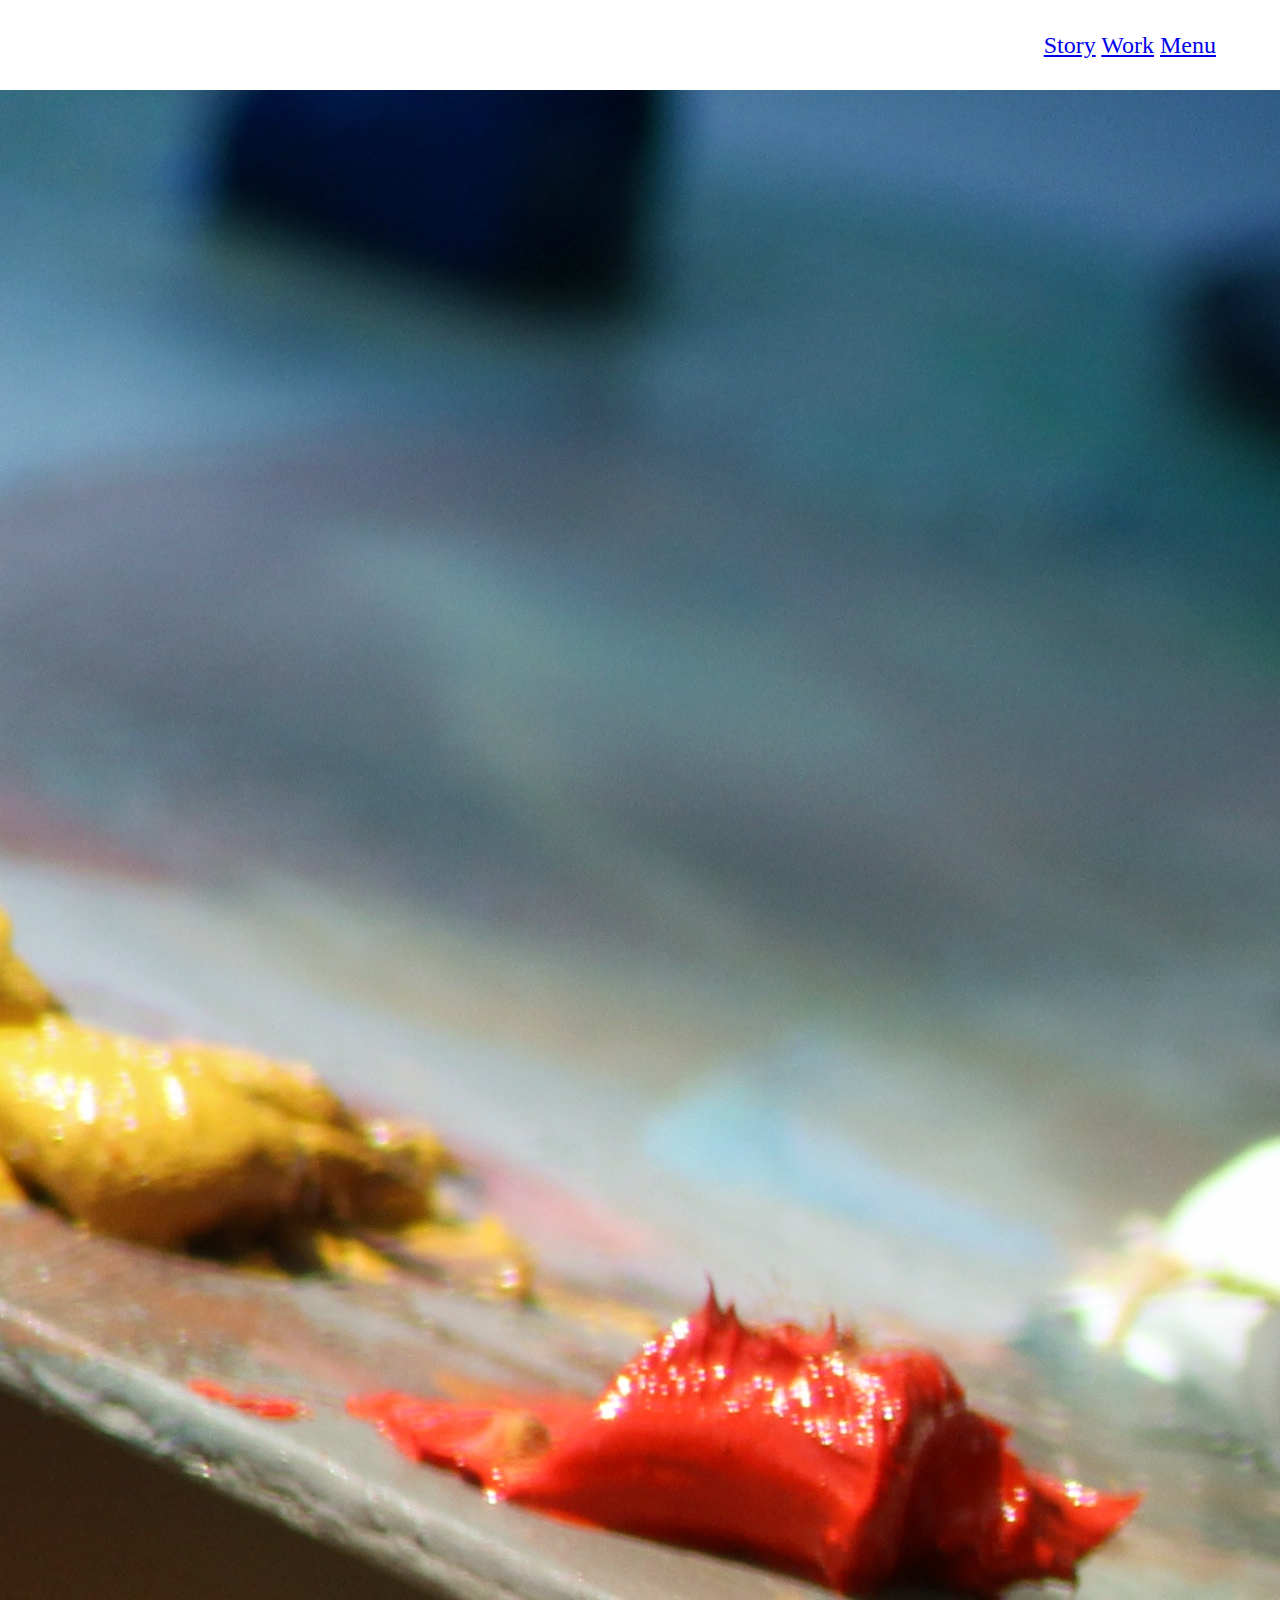
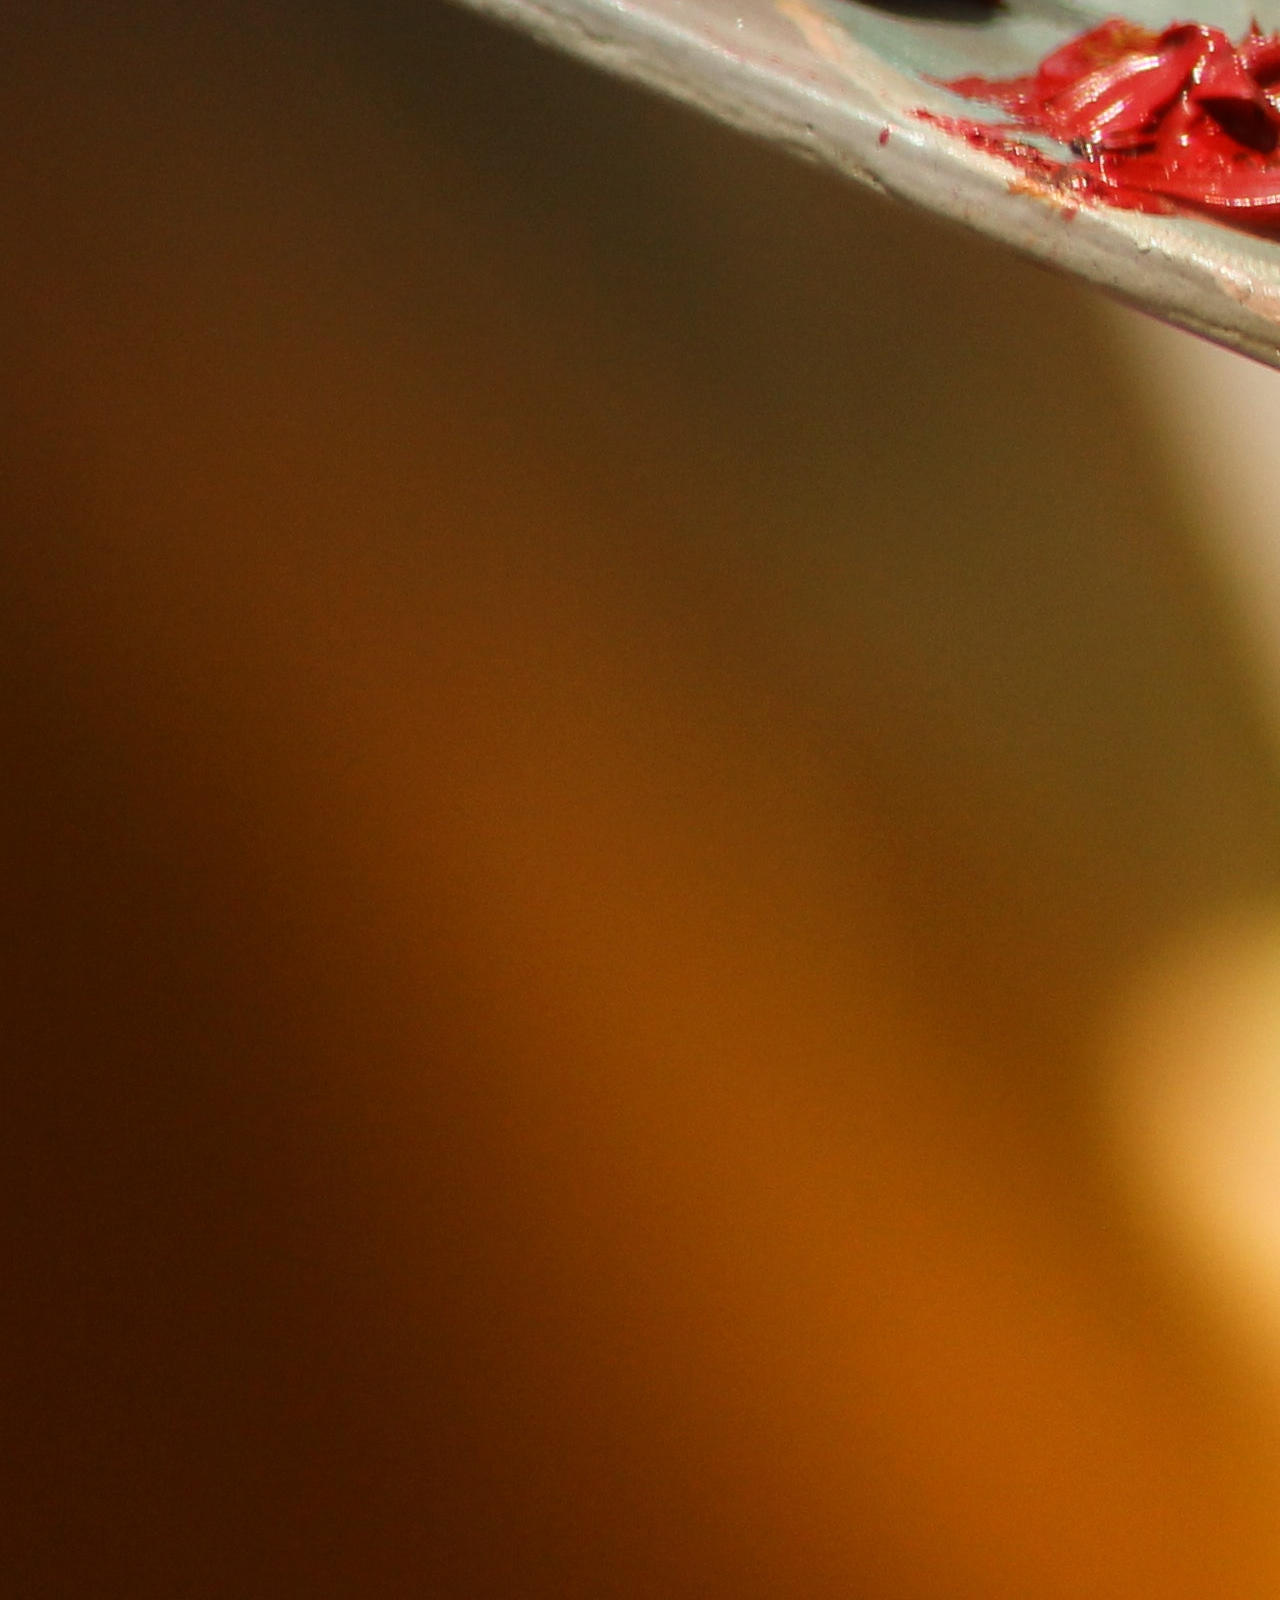
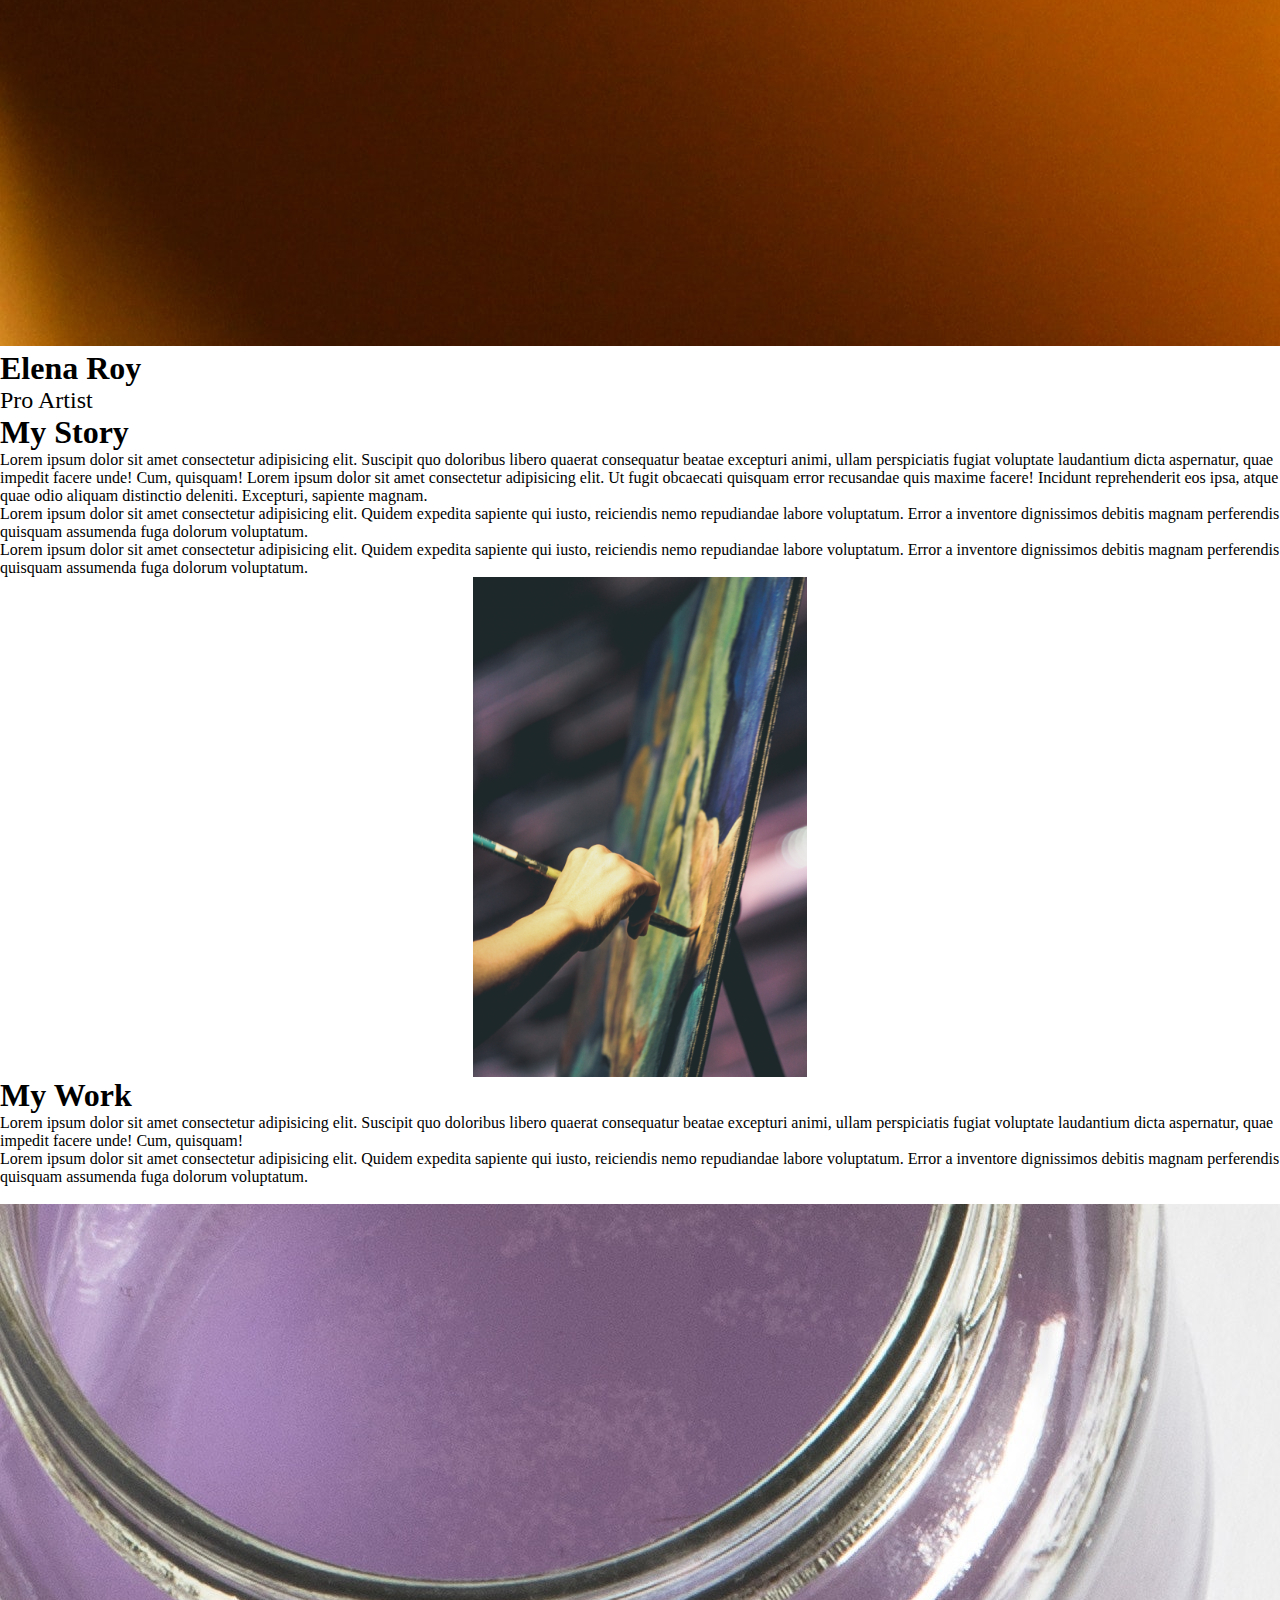
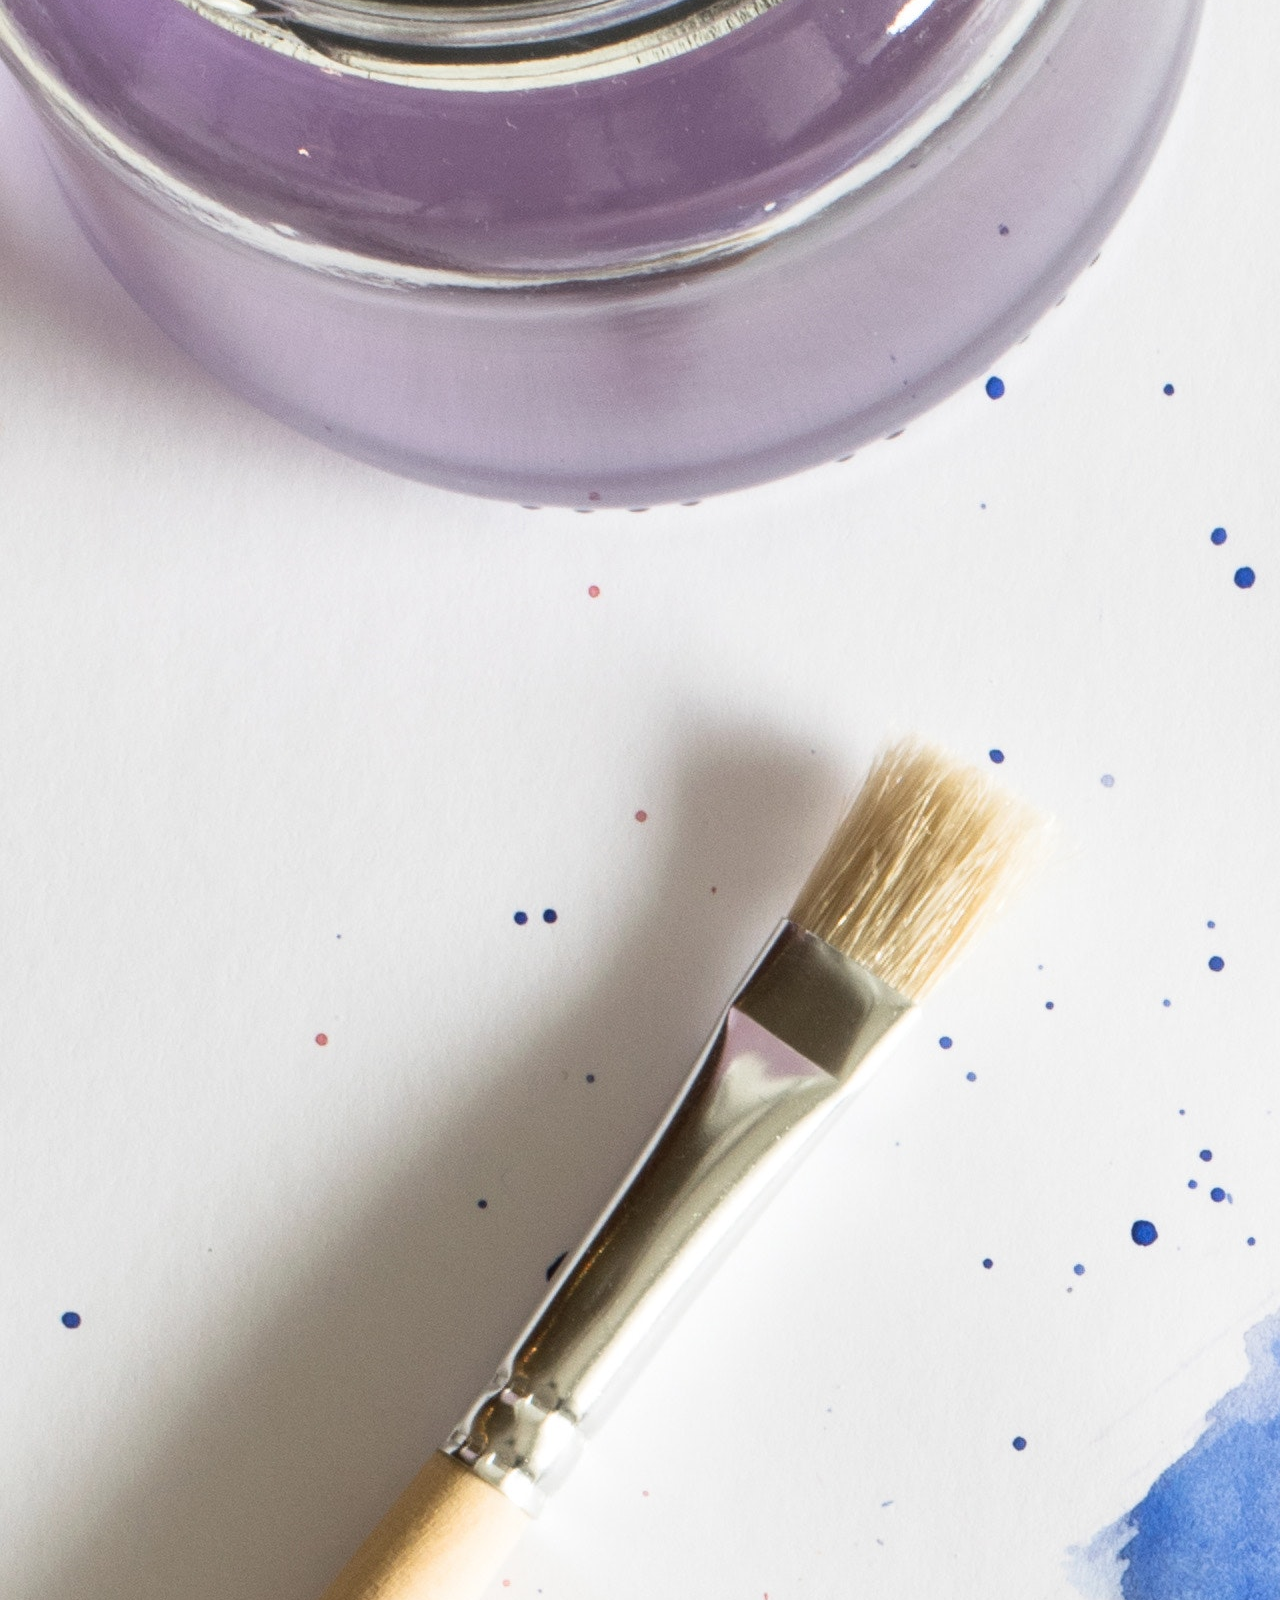
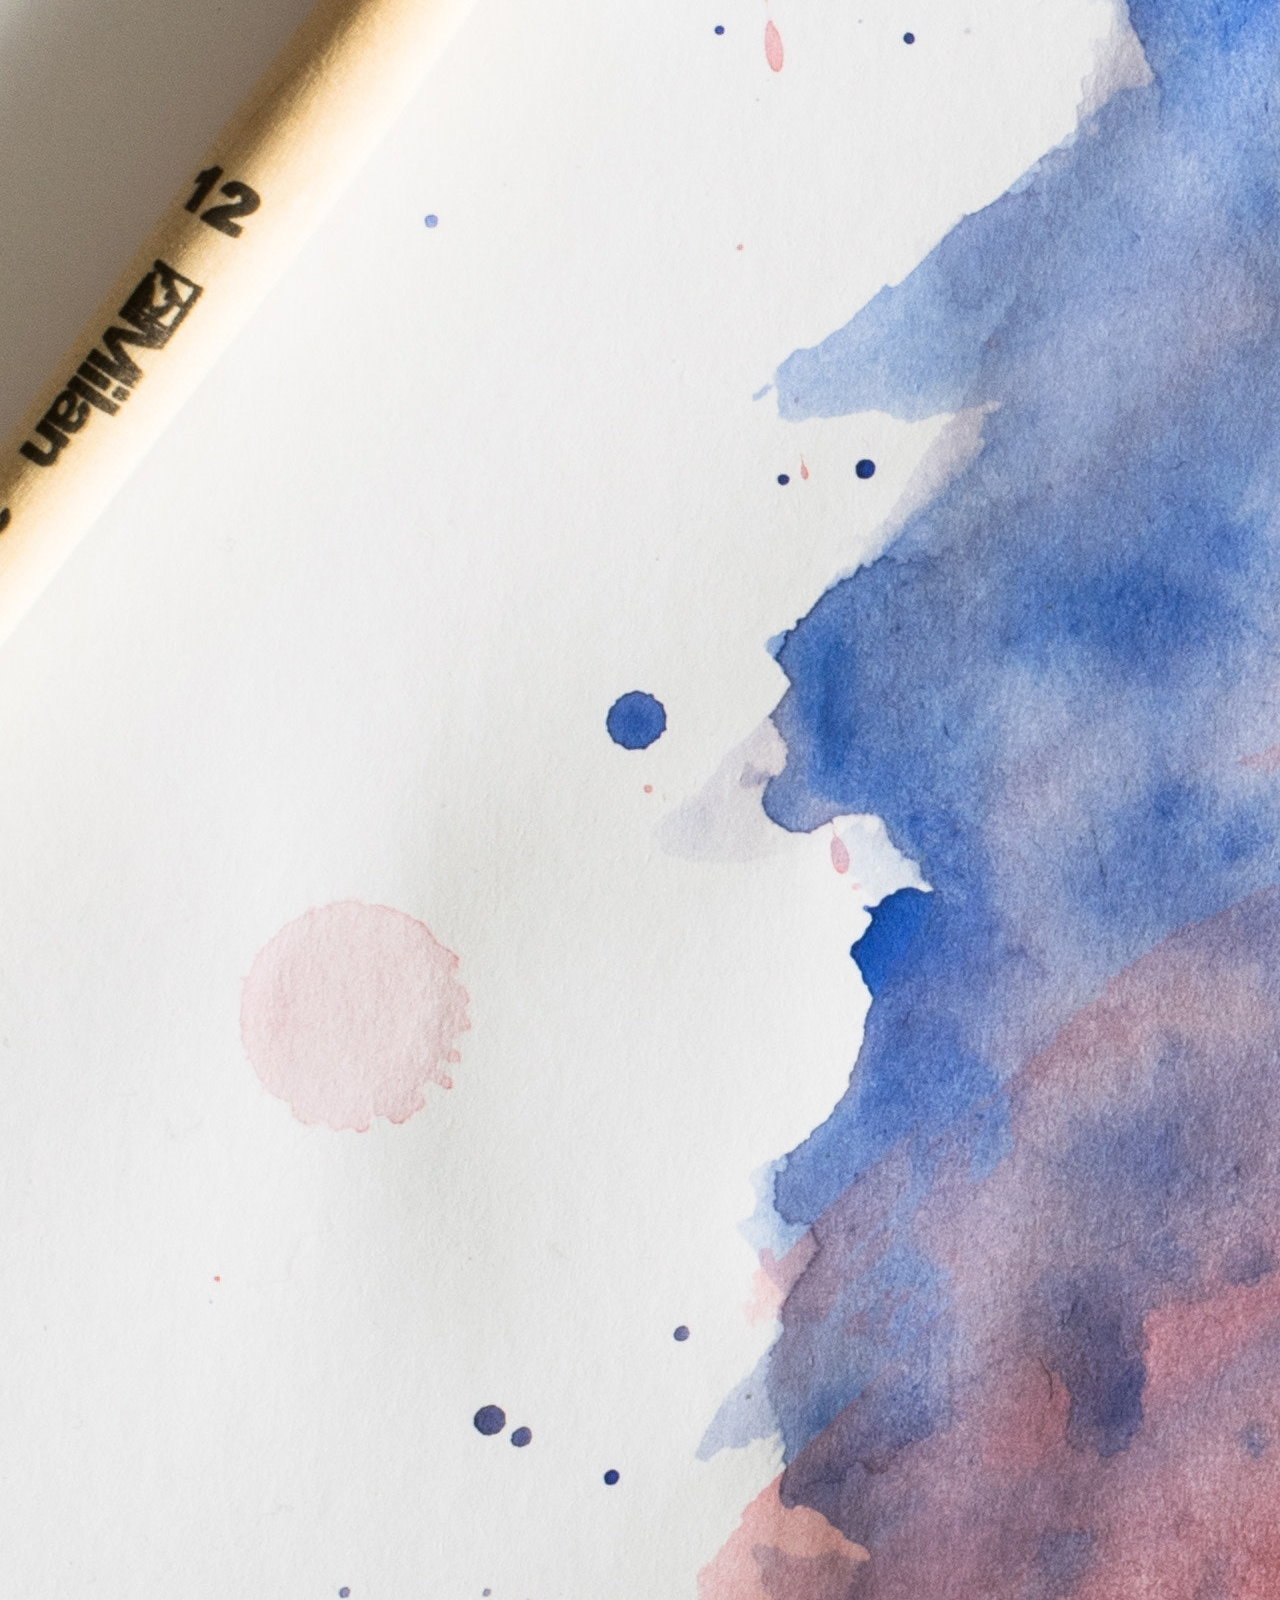
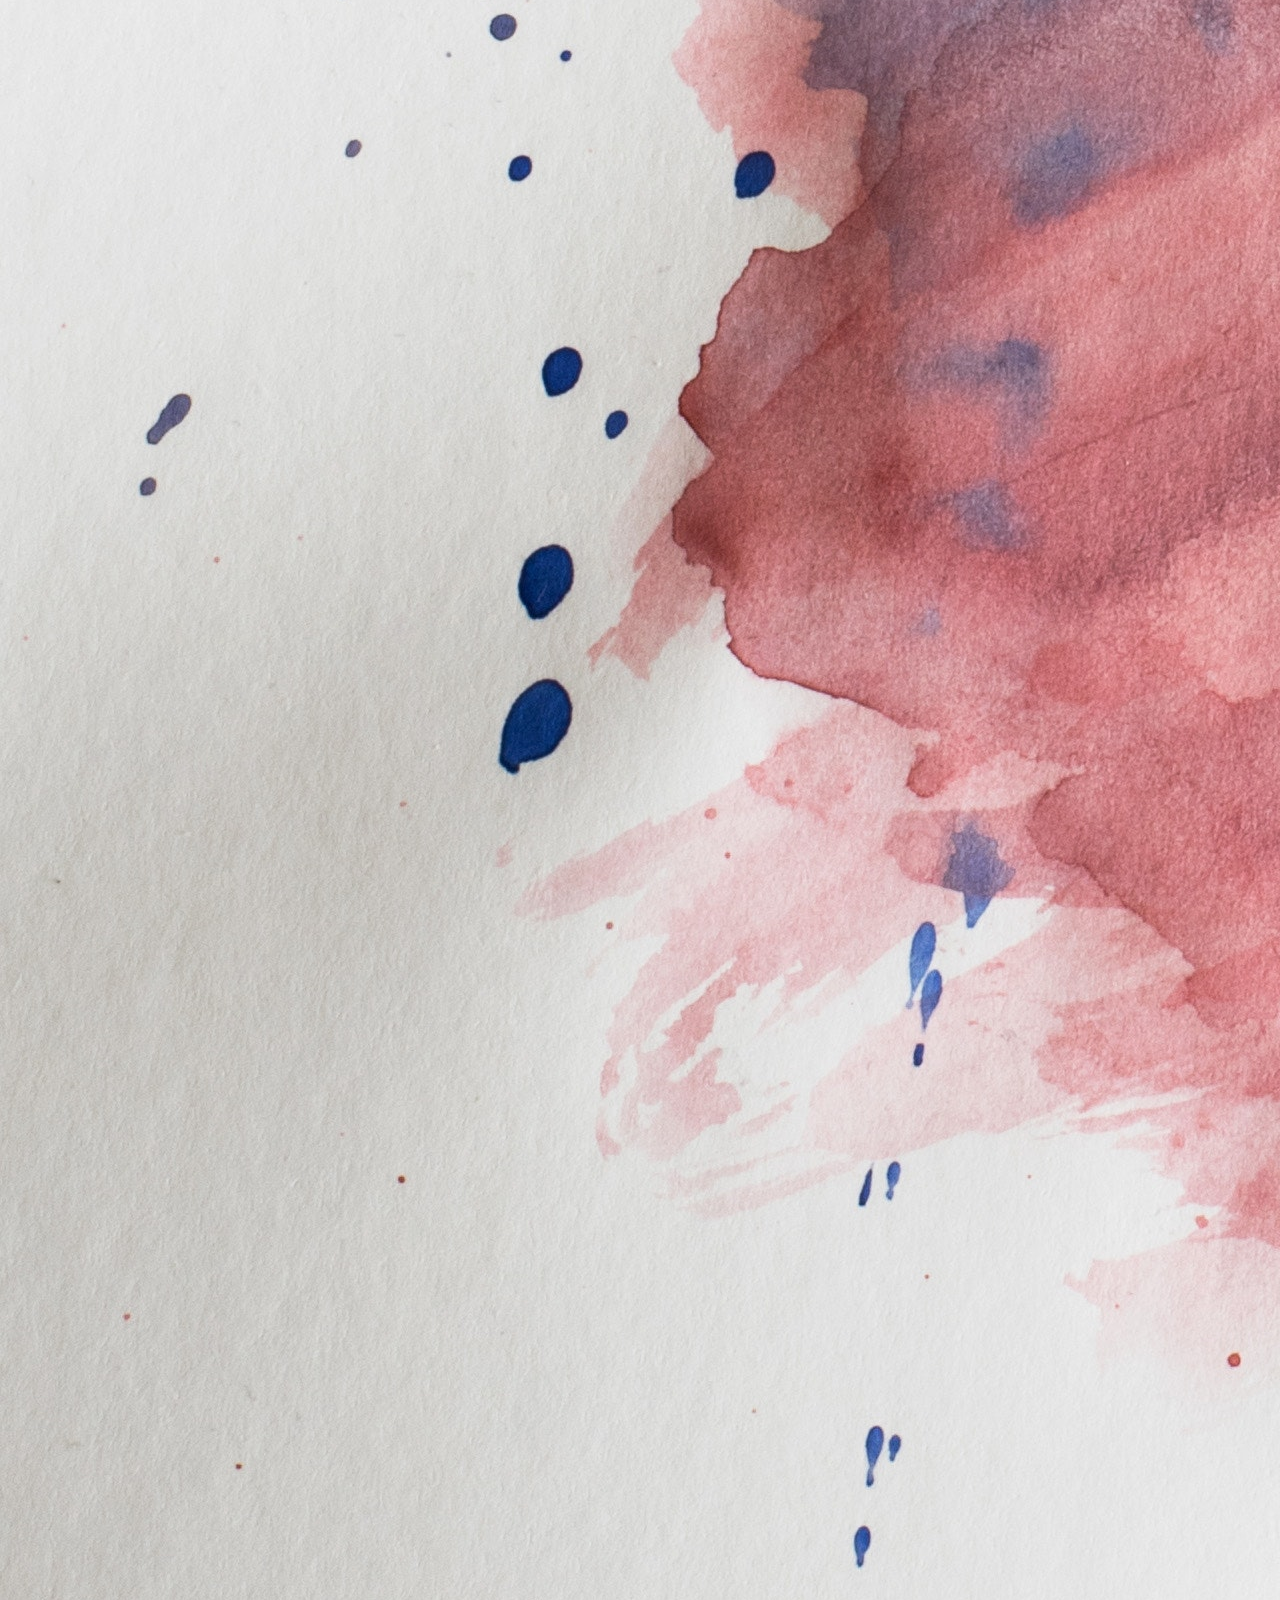
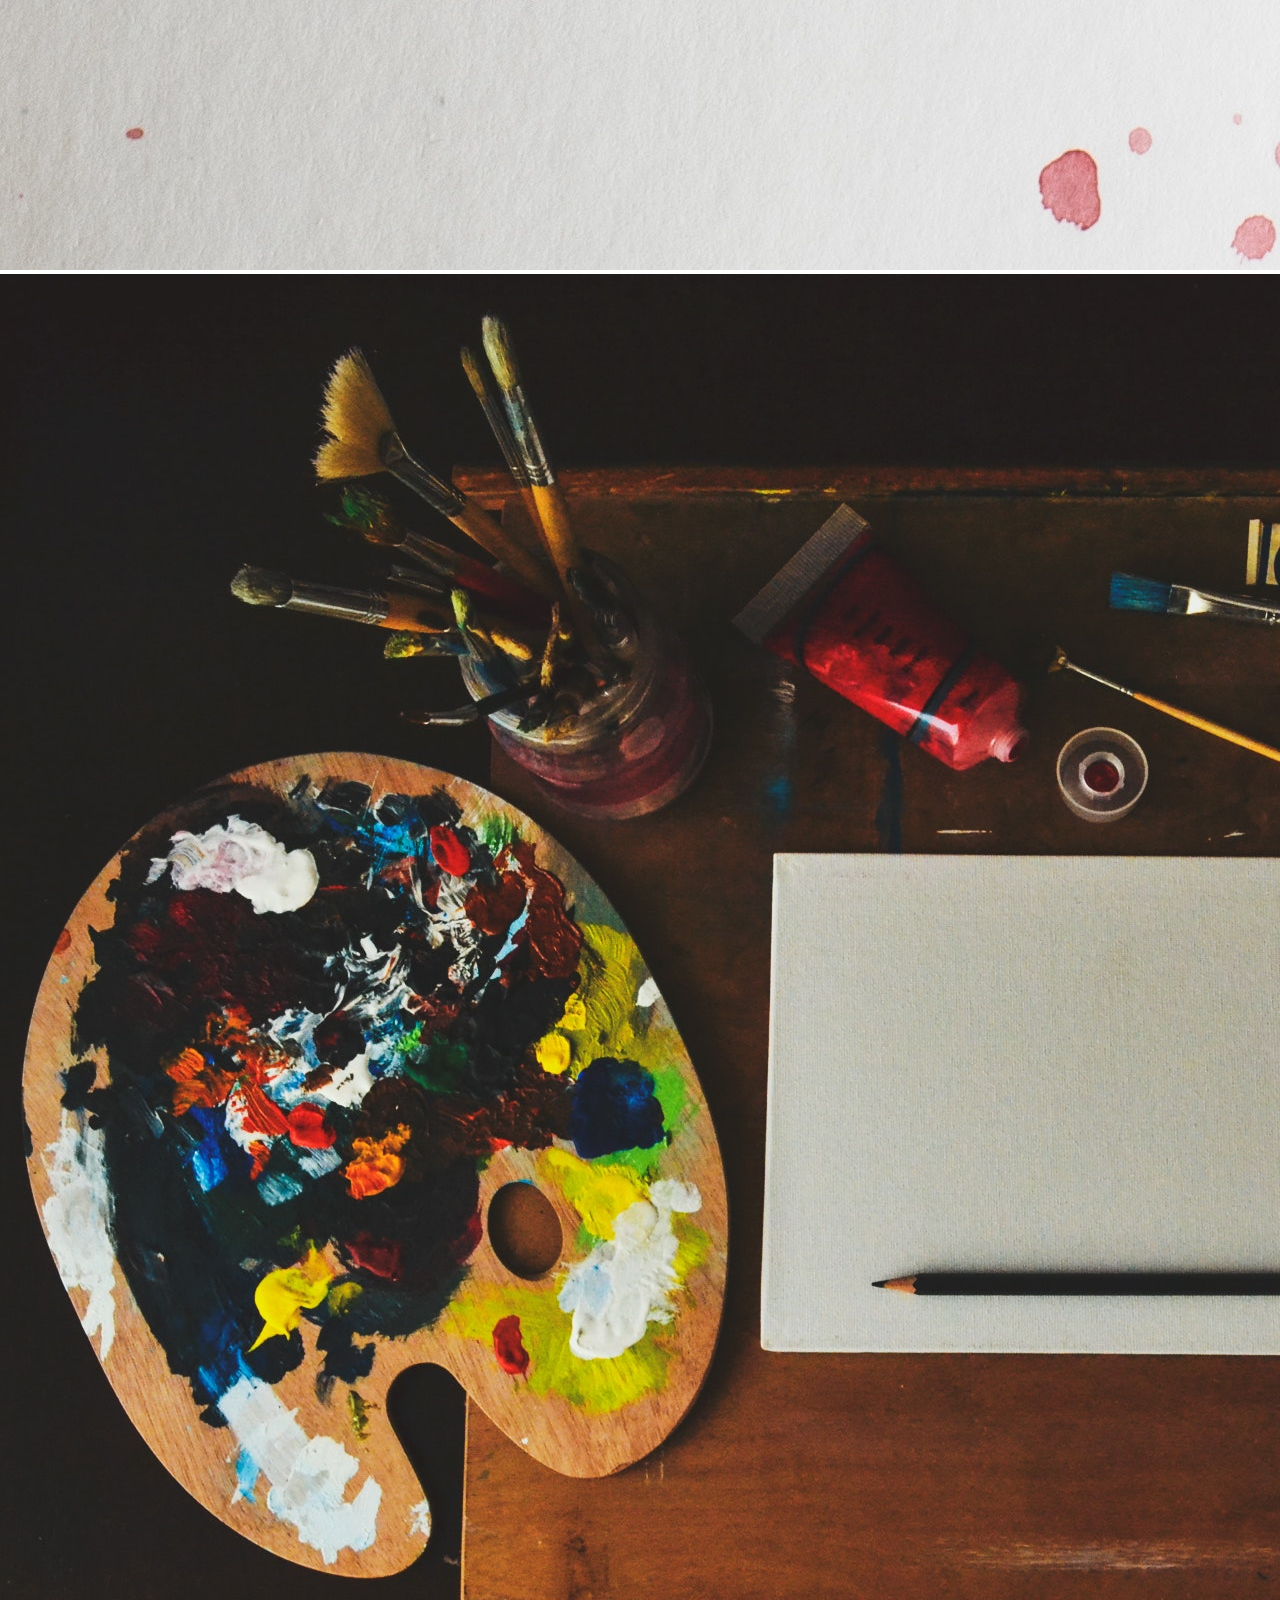
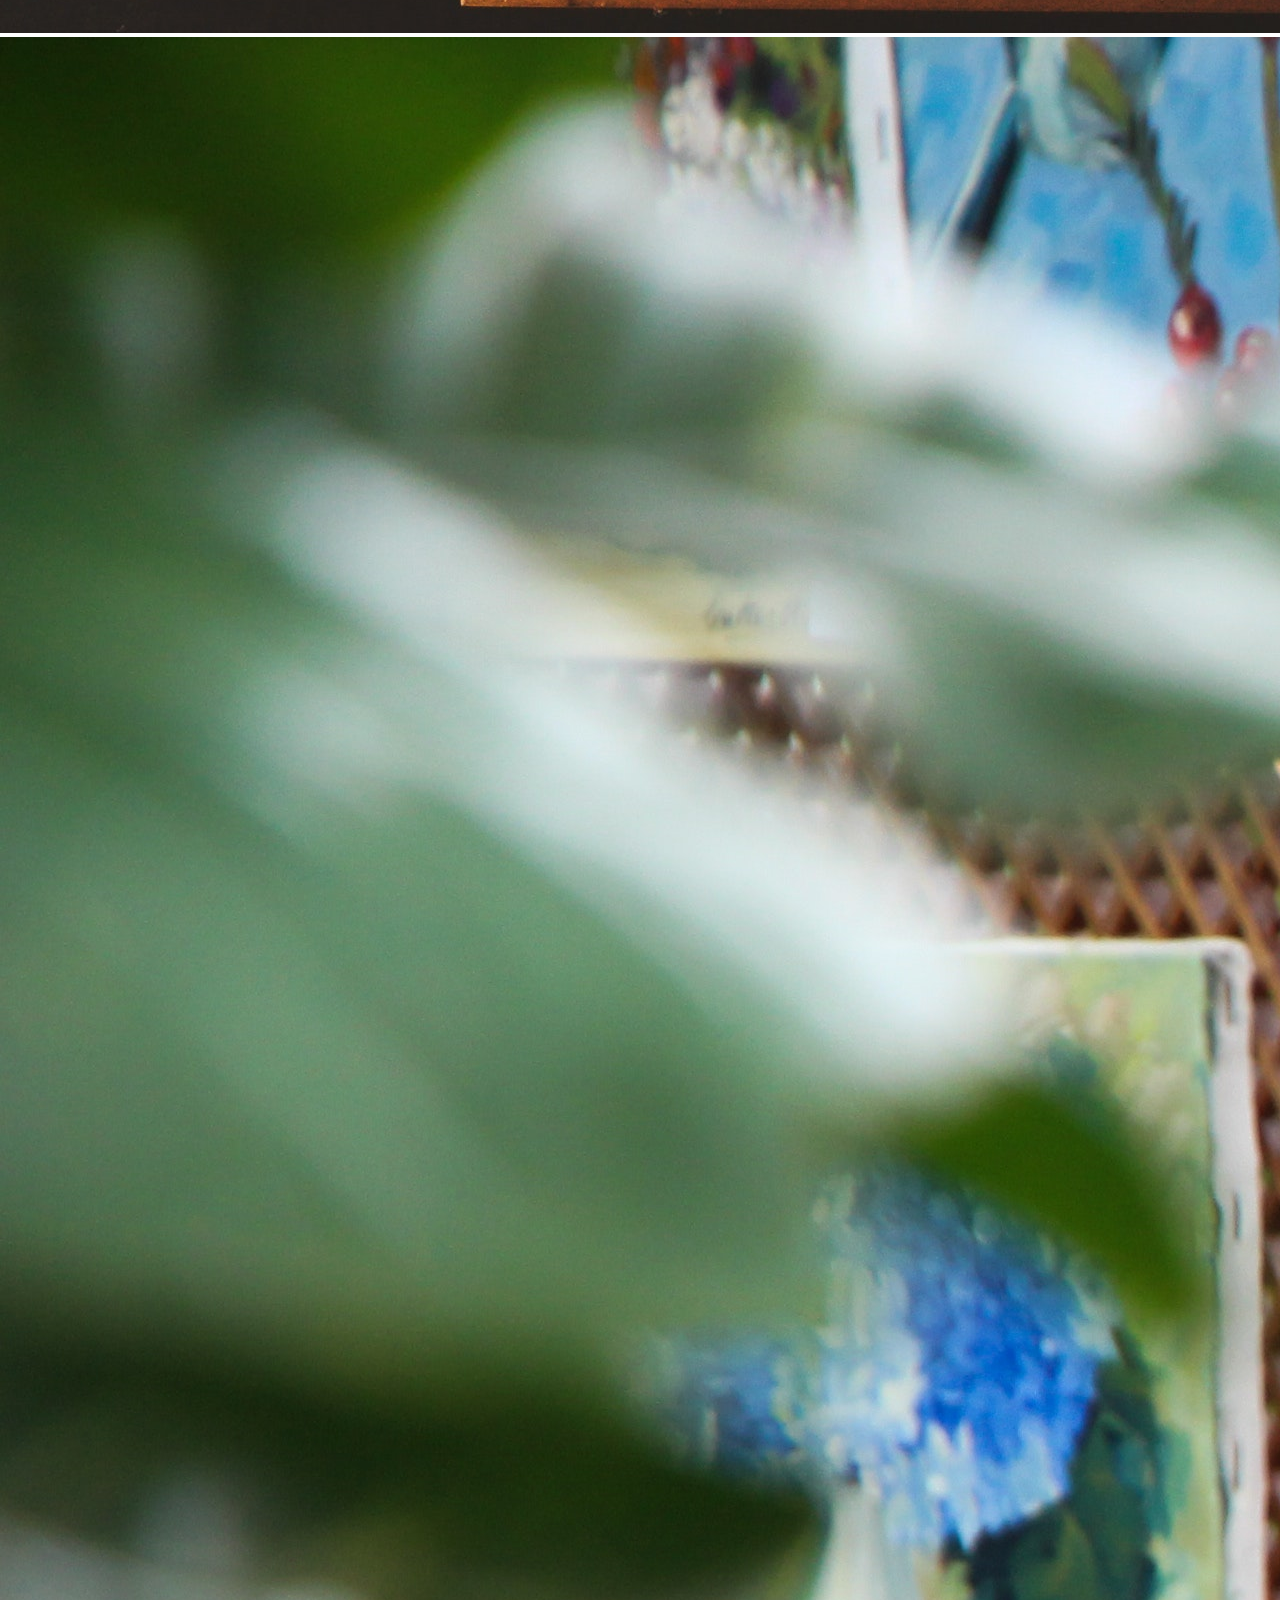
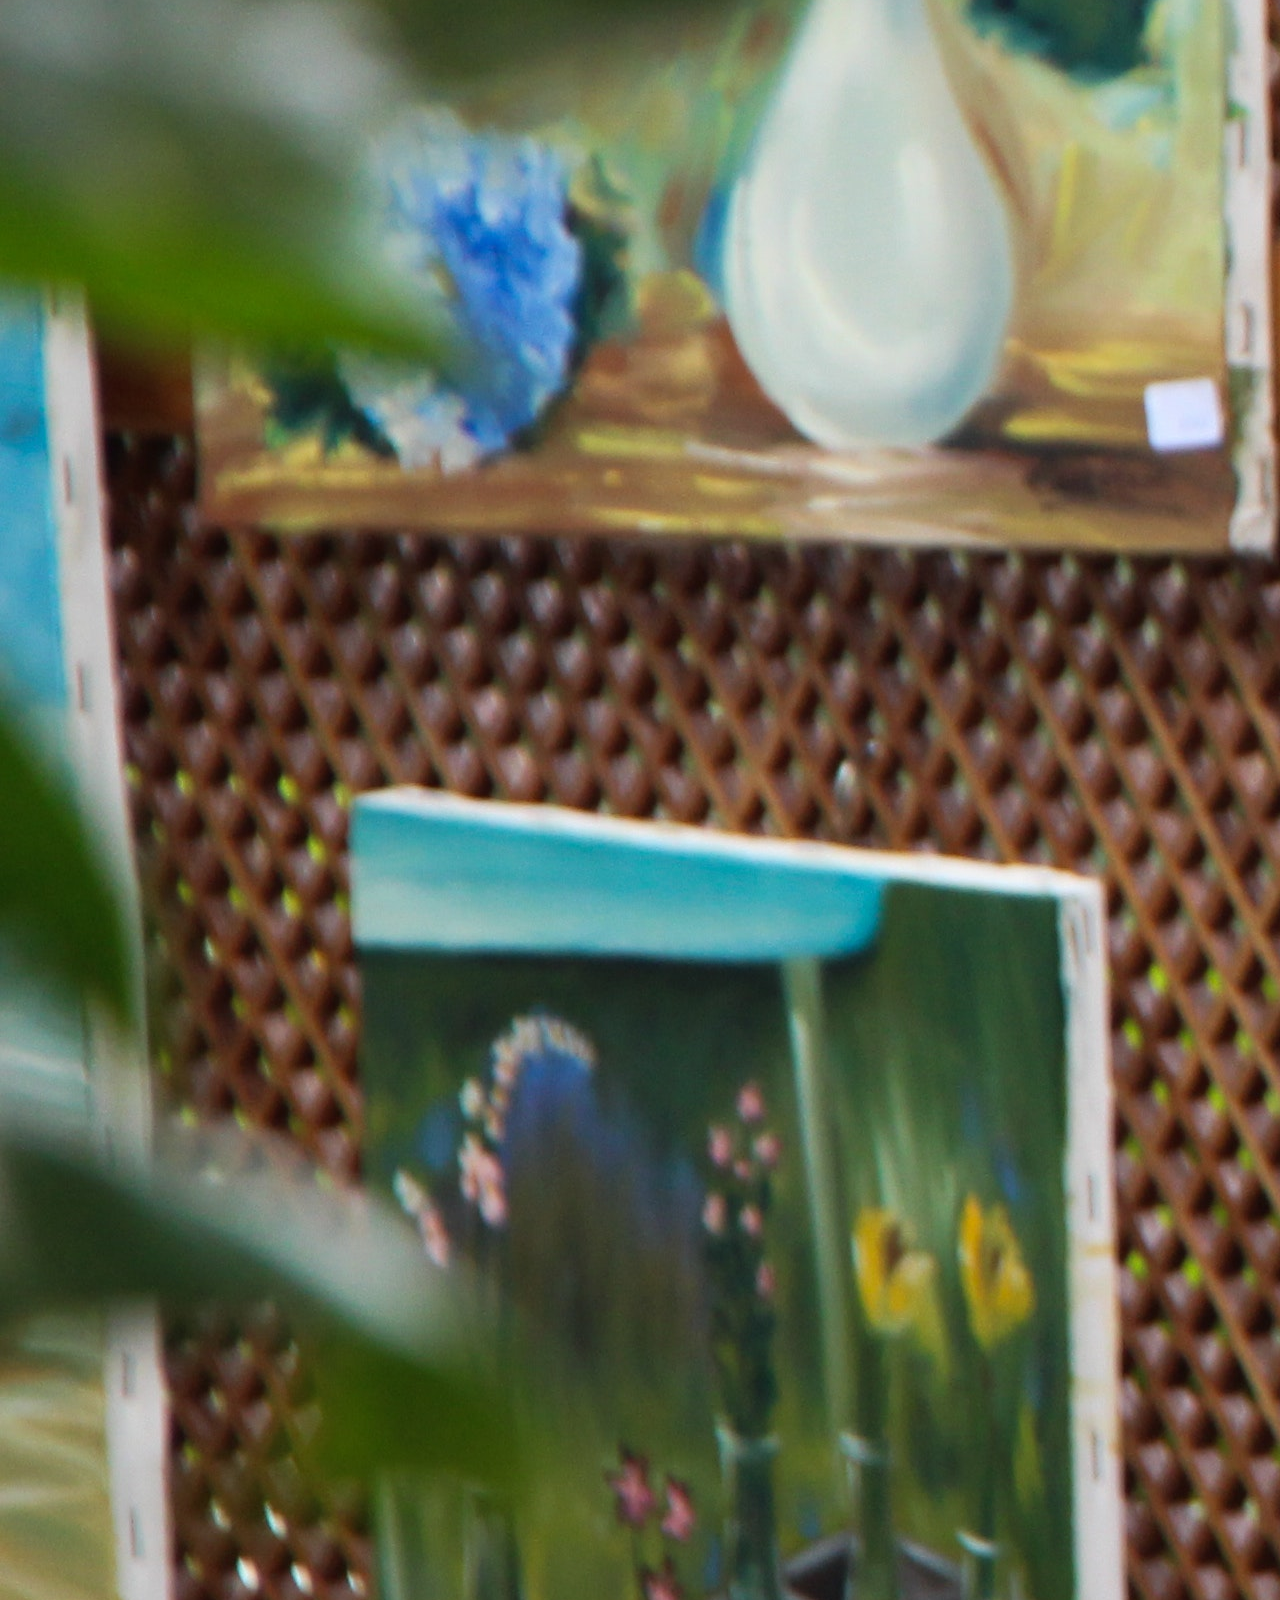
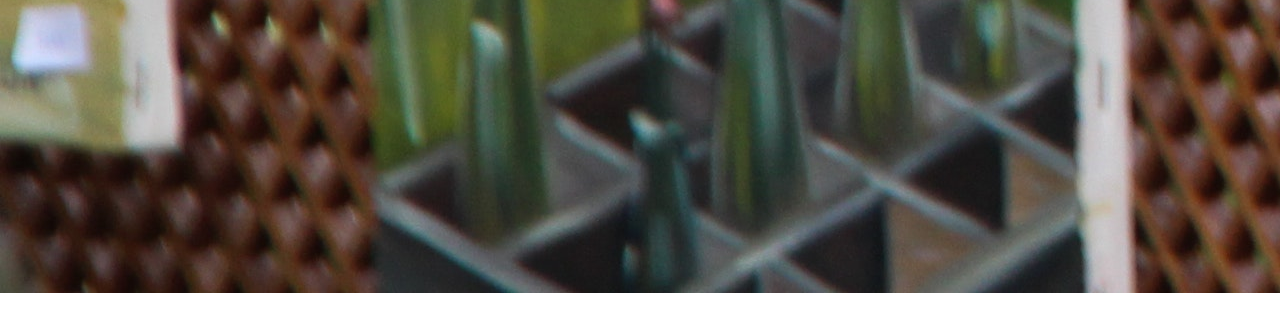
==== artist.html @ 7608d04a "Incude the Pro Artist Page to the and link to main page" ====
<!DOCTYPE html>
<html lang="en">

<head>
    <meta charset="UTF-8">
    <meta name="viewport" content="width=device-width, initial-scale=1.0">
    <meta http-equiv="X-UA-Compatible" content="ie=edge">
    <title>Elena Roy | Artist</title>

    <!-- Custom CSS Main -->
    <link rel="stylesheet" href="css/styles.css">

    <!-- Custom CSS fro Individual Page -->
    <link rel="stylesheet" href="css/profiles.css">

</head>

<body>

    <header>
        <nav>
            <h3 class="brand text-white">YourStory Blog</h3>
            <div class="menu text-white">
                <a href="#Story">Story</a>
                <a href="#Work">Work</a>
                <a href="#">Menu</a>
            </div>
        </nav>
    </header>

    <main>
        <div class="banner">
            <img src="images/artist_topBG.jpg" alt="">
            <div class="author">
                <h1>Elena Roy</h1>
                <h2>Pro Artist</h2>
            </div>
        </div>


        <div class="my-story" id="Story">
            <div class="story-description">
                <h1>My Story</h1>
                <p>Lorem ipsum dolor sit amet consectetur adipisicing elit. Suscipit quo doloribus libero quaerat
                    consequatur beatae excepturi animi, ullam perspiciatis fugiat voluptate laudantium dicta aspernatur,
                    quae impedit facere unde! Cum, quisquam! Lorem ipsum dolor sit amet consectetur adipisicing elit. Ut
                    fugit obcaecati quisquam error recusandae quis maxime facere! Incidunt reprehenderit eos ipsa, atque
                    quae odio aliquam distinctio deleniti. Excepturi, sapiente magnam.</p>
                <p>Lorem ipsum dolor sit amet consectetur adipisicing elit. Quidem expedita sapiente qui iusto,
                    reiciendis nemo repudiandae labore voluptatum. Error a inventore dignissimos debitis magnam
                    perferendis quisquam assumenda fuga dolorum voluptatum.</p>
                <p>Lorem ipsum dolor sit amet consectetur adipisicing elit. Quidem expedita sapiente qui iusto,
                    reiciendis nemo repudiandae labore voluptatum. Error a inventore dignissimos debitis magnam
                    perferendis quisquam assumenda fuga dolorum voluptatum.</p>
            </div>
            <div class="profile">
                <img src="images/artist_profile.jpg"
                    alt="Profile image">
            </div>
        </div>

        <div class="my-work" id="Work">
            <div class="work-description">
                <h1>My Work</h1>
                <p>Lorem ipsum dolor sit amet consectetur adipisicing elit. Suscipit quo doloribus libero quaerat
                    consequatur beatae excepturi animi, ullam perspiciatis fugiat voluptate laudantium dicta aspernatur,
                    quae impedit facere unde! Cum, quisquam!</p>
                <p>Lorem ipsum dolor sit amet consectetur adipisicing elit. Quidem expedita sapiente qui iusto,
                    reiciendis nemo repudiandae labore voluptatum. Error a inventore dignissimos debitis magnam
                    perferendis quisquam assumenda fuga dolorum voluptatum.</p>
            </div>
            <div class="work-gallery">
                <img src="images/artist_3.jpg" alt="">
                <img src="images/artist_4.jpg" alt="">
                <img src="images/artist_6.jpg" alt="">
                <img src="images/artist_5.jpg" alt="">
                <img src="images/artist_7.jpg" alt="">
                <img src="images/artist_8.jpg" alt="">
            </div>
        </div>
    </main>

</body>

</html>
---- css/styles.css ----
*, *::before {
    margin: 0%;
    padding: 0%;
    box-sizing: border-box;
}

@font-face {
    font-family: AirwaysPersonal;
    src: url('../fonts/Airways-personal.ttf');
}

@font-face {
    font-family: AdobeSong-light;
    src: url('../fonts/AdobeSongStd-Light.otf');
}

body {
    font-family: AdobeSong-light;
}

.portfolio {
    color: white;
    background: radial-gradient(#363624, #252525);
}

nav {
    z-index: 2;
    min-height: 10vh;
    width: 90%;
    margin: auto;
    display: flex;
    justify-content: space-between;
    align-items: center;
    padding: 20px 0px;
    font-size: 1.5em;
}

.brand {
    font-family: AirwaysPersonal;
    font-size: 1.4em;
    font-weight: 100;
}

.page {
    padding-top: 5vh;
    min-height: 85vh;
    display: grid;
    grid-template-columns: 5% 1fr 1fr 1fr 5%;
}

.profile a{
    overflow: hidden;
    height: 500px;
    align-self: center;
    justify-self: center;
    display: flex;
}

.profile {
    overflow: hidden;
    height: 500px;
    align-self: center;
    justify-self: center;
    display: flex;
}

.profile img {
    height: 500px;
    transition: transform 0.3s ease-out;
    cursor: pointer; 
}

.model-right {
    transform: translate(0%, 10%);
}

.model-left {
    transform: translate(0%, -10%);
}

.profile:hover .model-right{
    transform: translate(0%, 0%);
}

.profile:hover .model-left {
    transform: translate(0%, 0%);
}

.details {
    grid-column: 2/3;
    align-self: end;
    opacity: 0.9;
}

.details h1,h2 {
    font-family: AirwaysPersonal;
    font-weight: 10;
}

.details h1 {
    display: inline-block;
    font-size: 5em;
}

.details h2 {
    font-size: 3em;
    padding: 5px 0px;
}

.details p{
    font-size: 1.2em;
    padding: 35px 0px 55px 0px;
    opacity: 0.7;   
}

.pages {
    position: absolute;
    right: 5%;
    top: 50%;
    transform: translateY(-50%);
}

.pages > div {
    display: flex;
    align-items: center;
    justify-content: space-between;  
}

.pages h3 {
    font-size: 1.8em;
    padding: 90px 10px;
}

.pages svg {
    align-self: center;
    display: flex;
    cursor: pointer;
    opacity: 0.4;
    color: white;
    transform: scale(0.8) translateY(12%);
}

.pages .activePage {
    padding: 150px 0;
    position: absolute;
    top: 50%;
    transform: translateY(-50%) scale(1.4);
}

.pages .activePage h3 {
    transform: translateX(-20%);
}

.pages .active {
    transform: translateX(-17%) translateY(8%);
    opacity: 1;
}

.author {
    font-family: AirwaysPersonal;
}

.text-white {
    color: white;
}
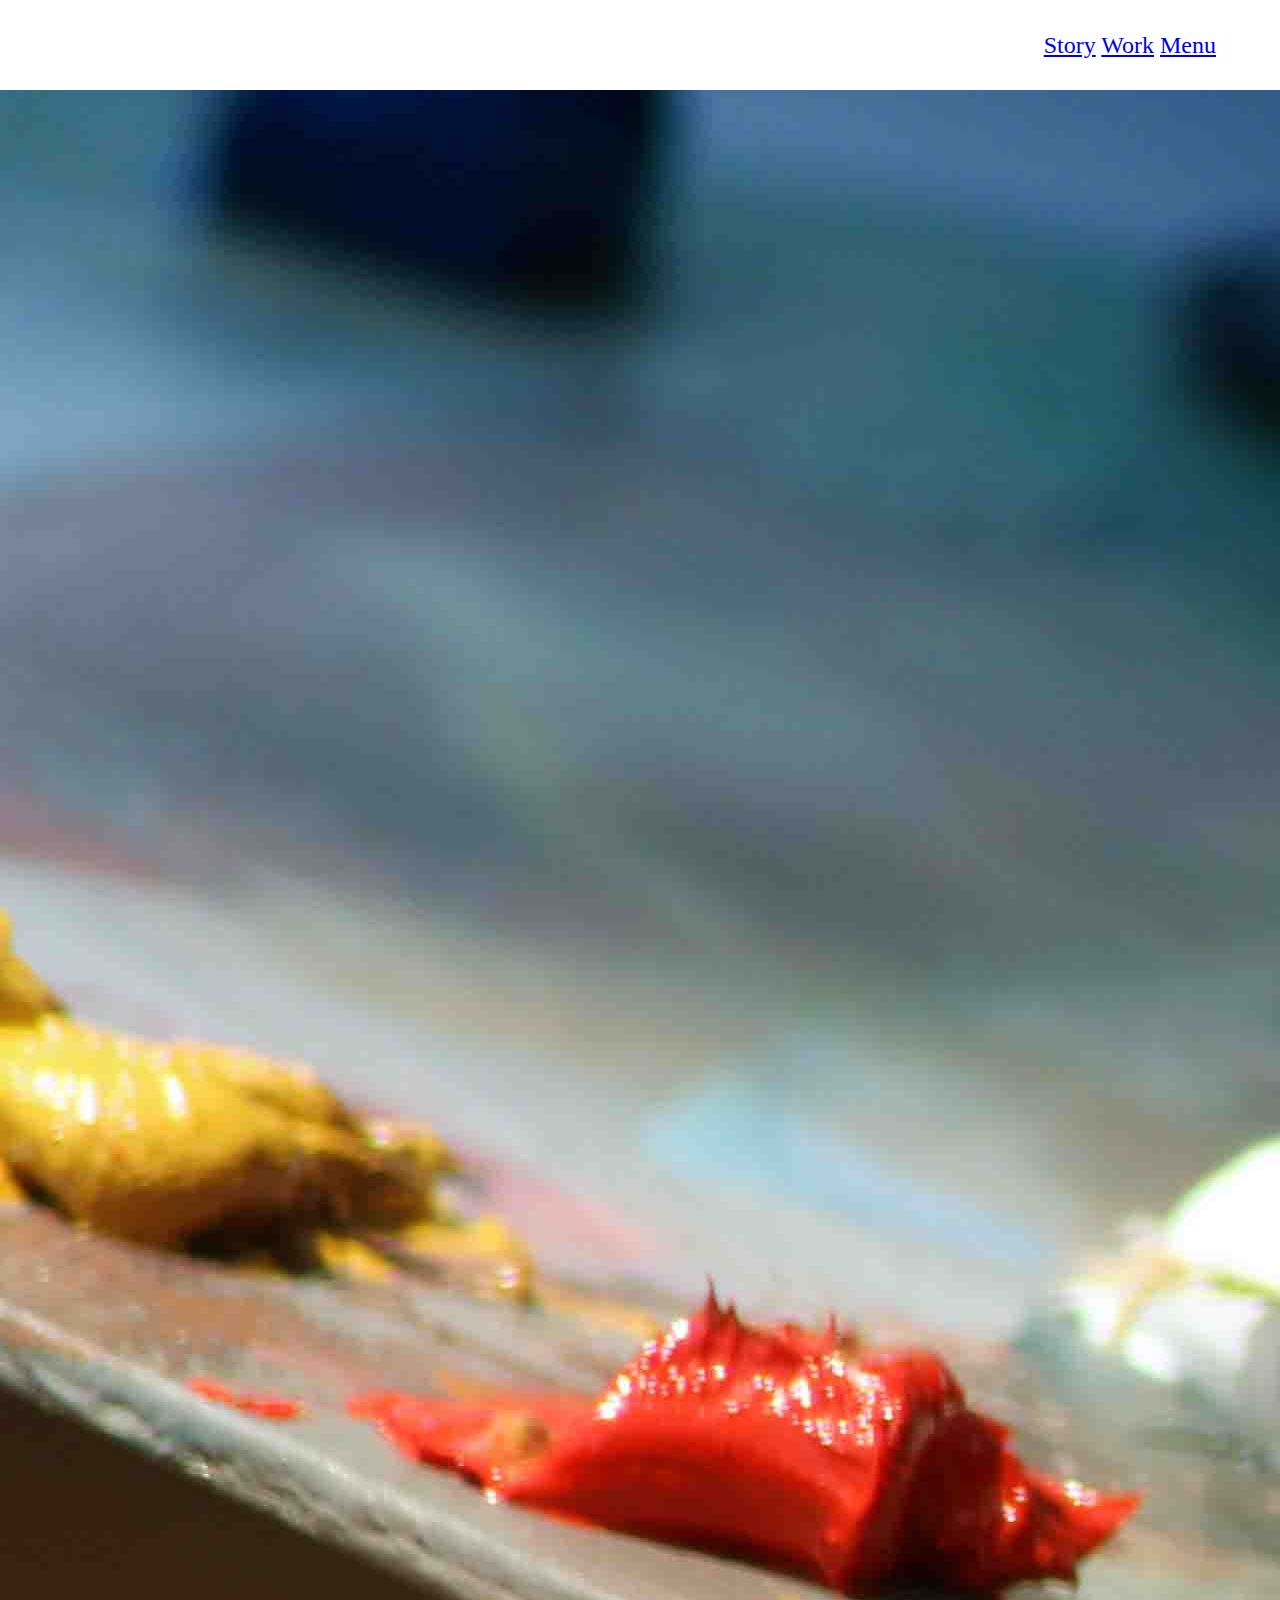
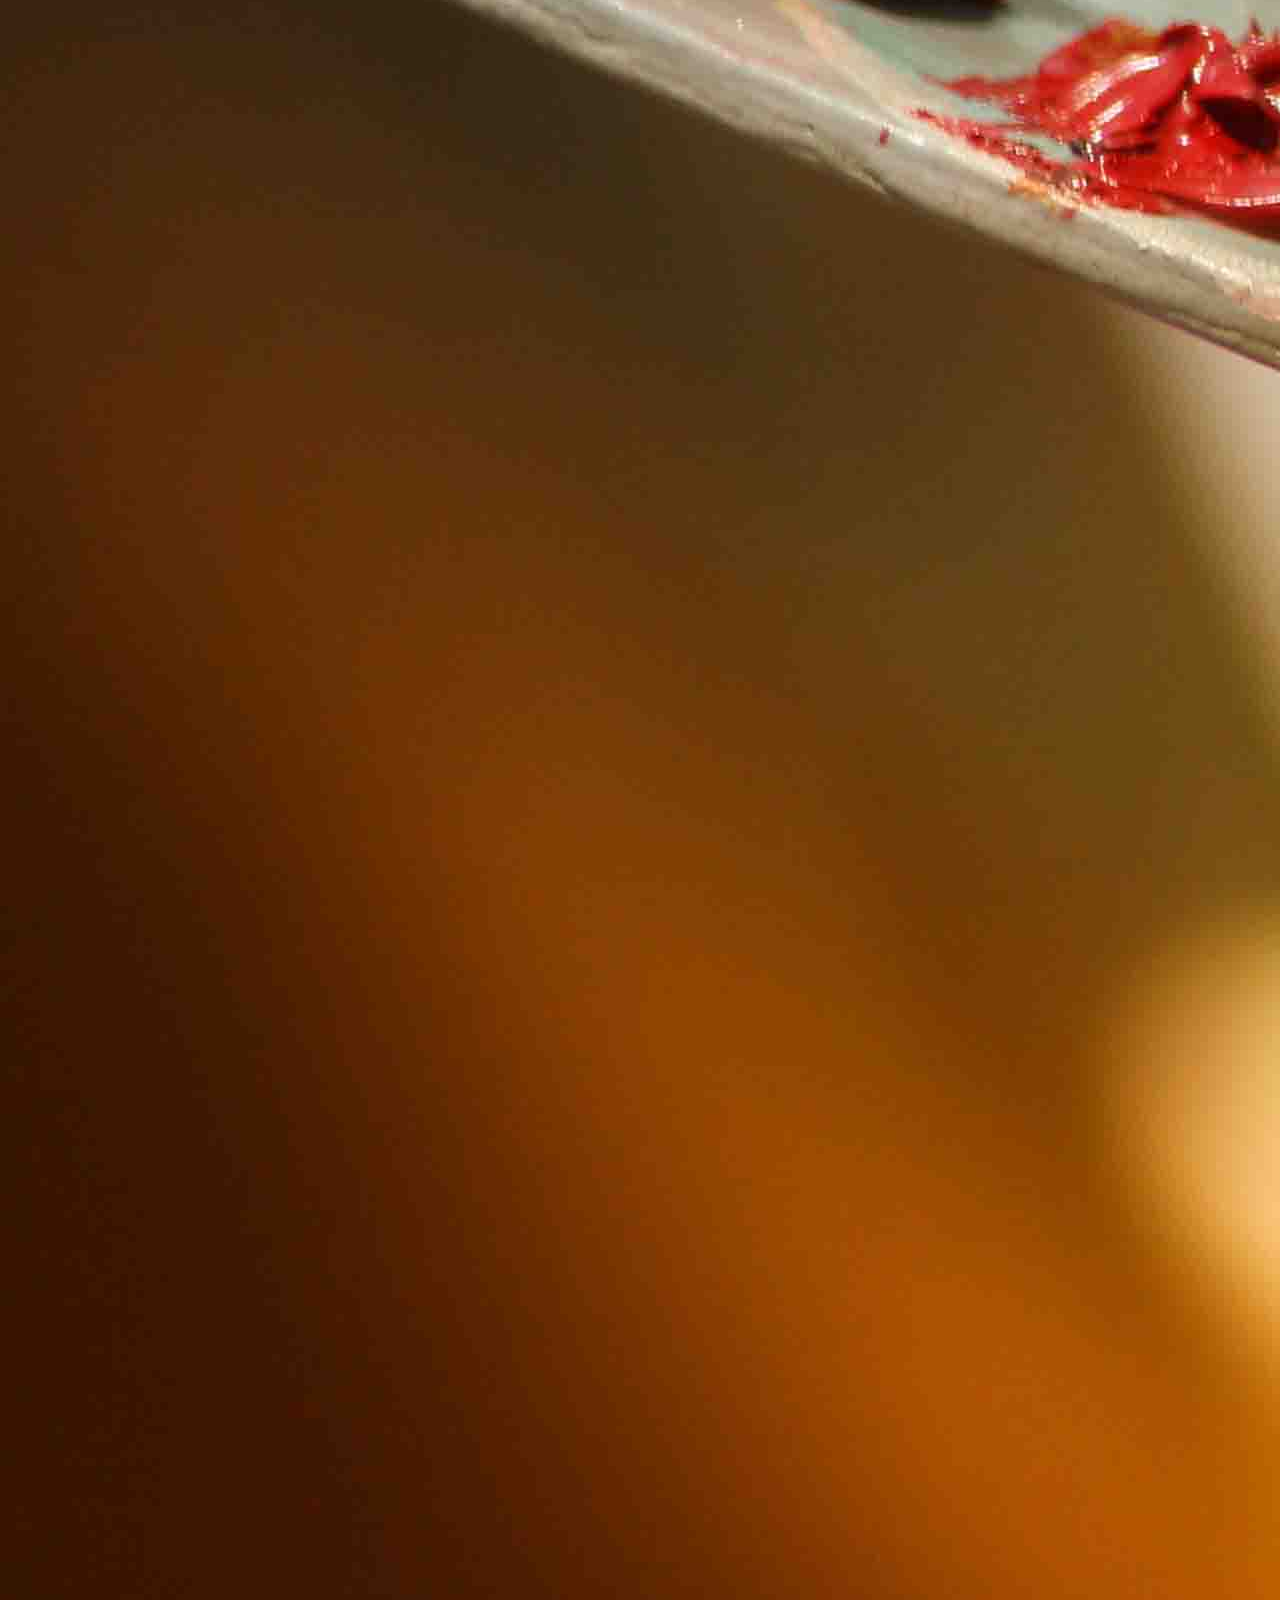
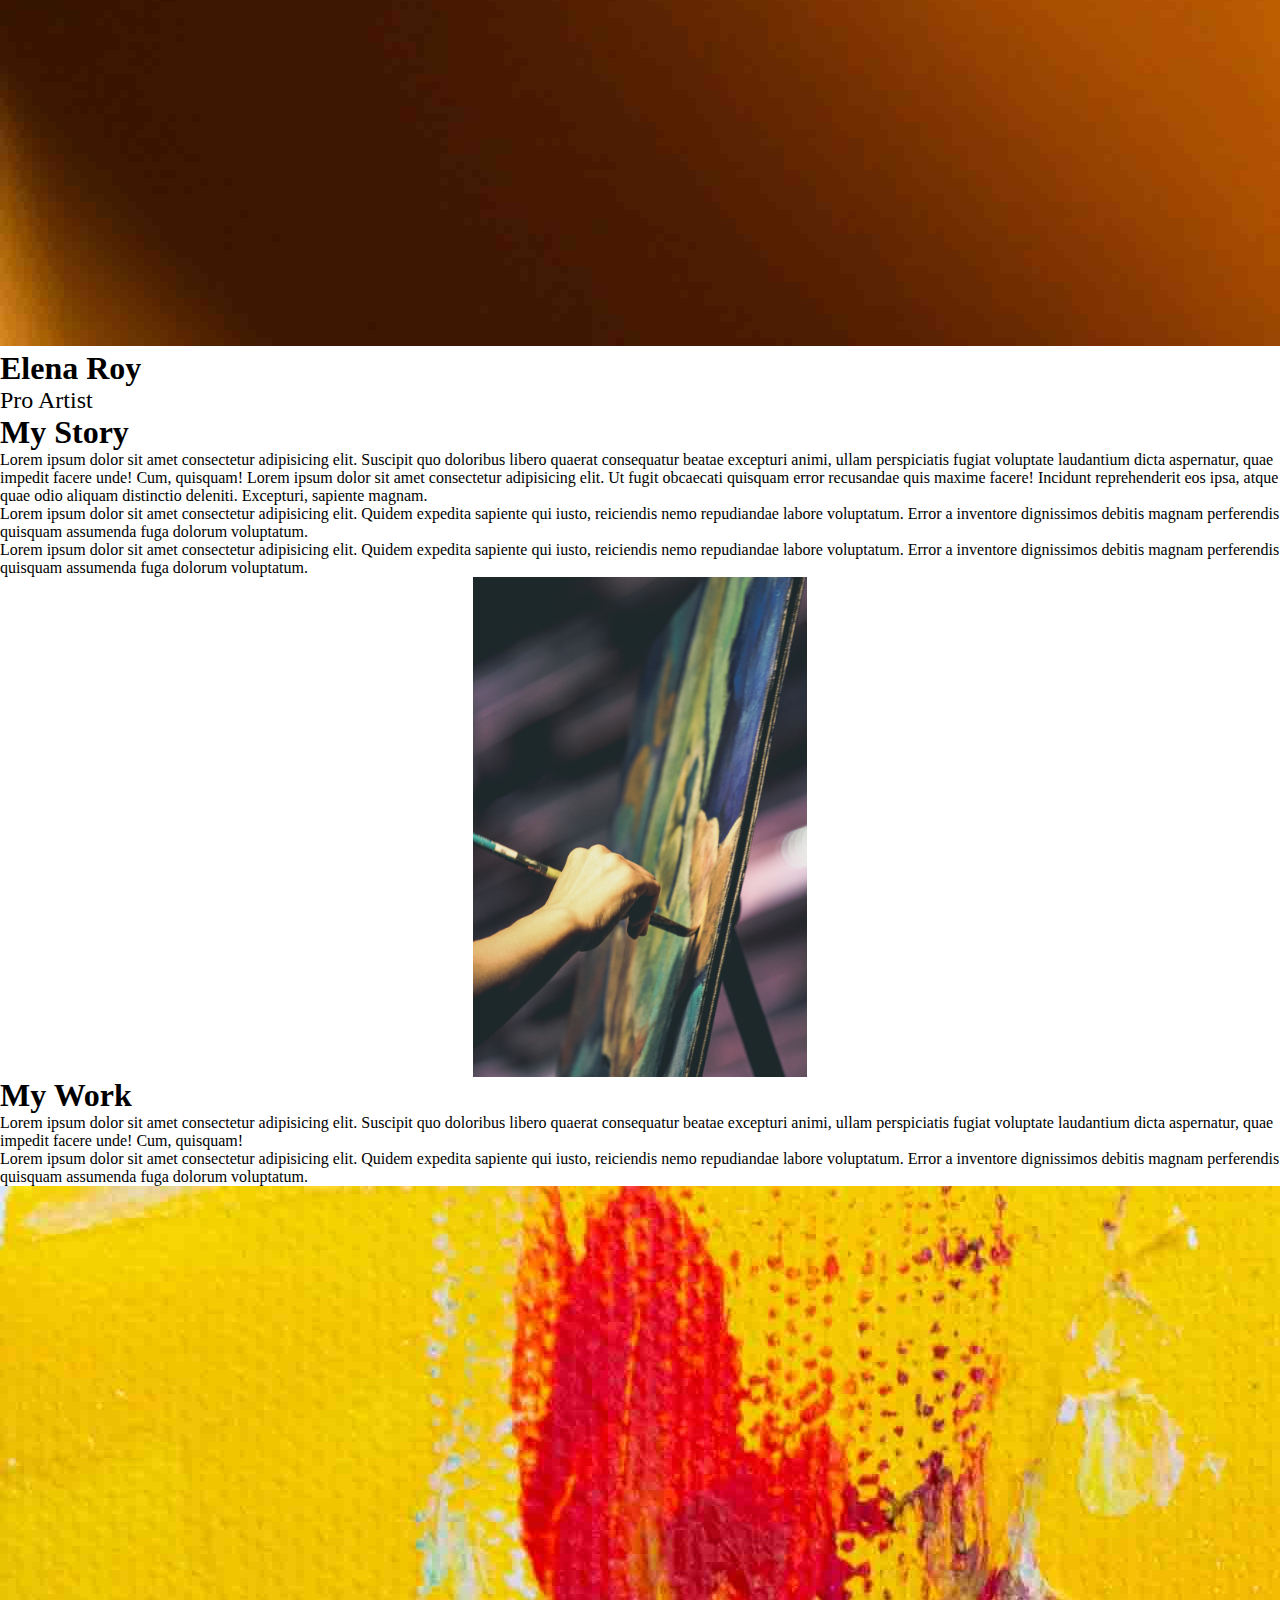
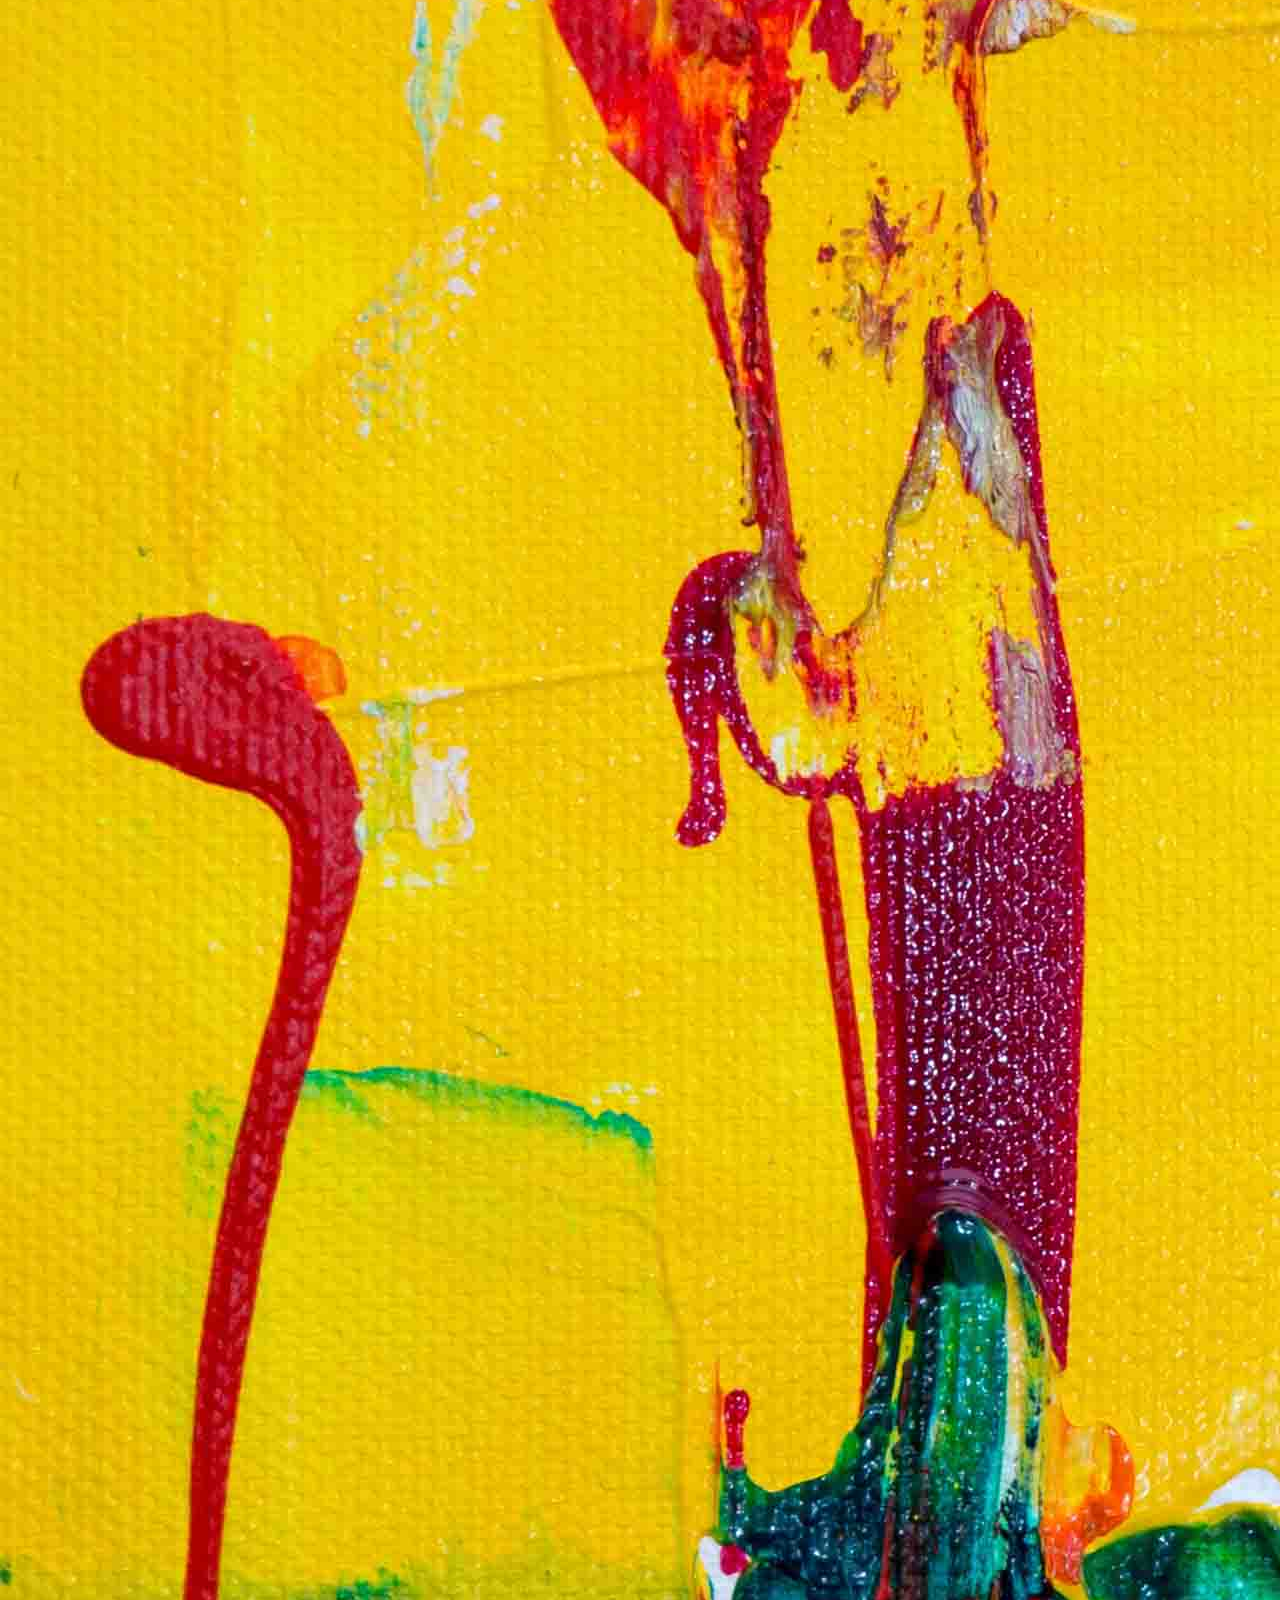
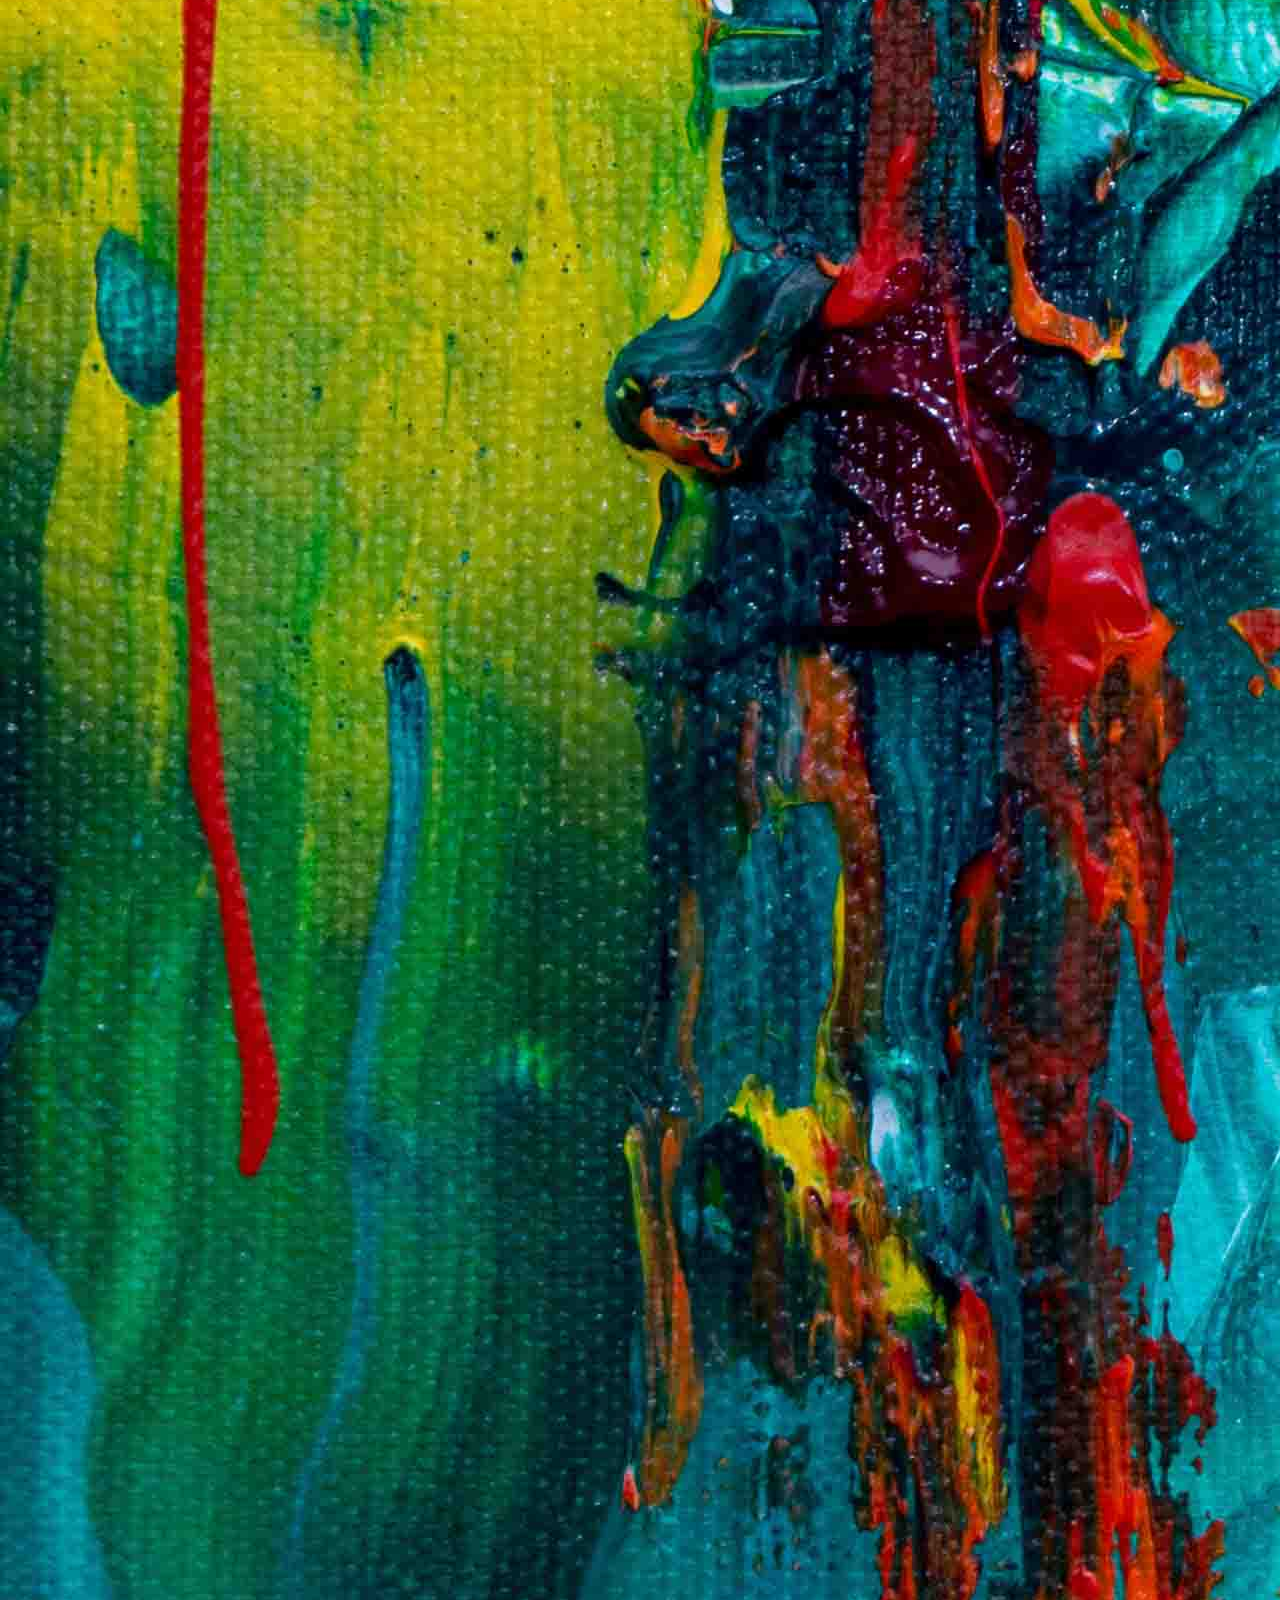
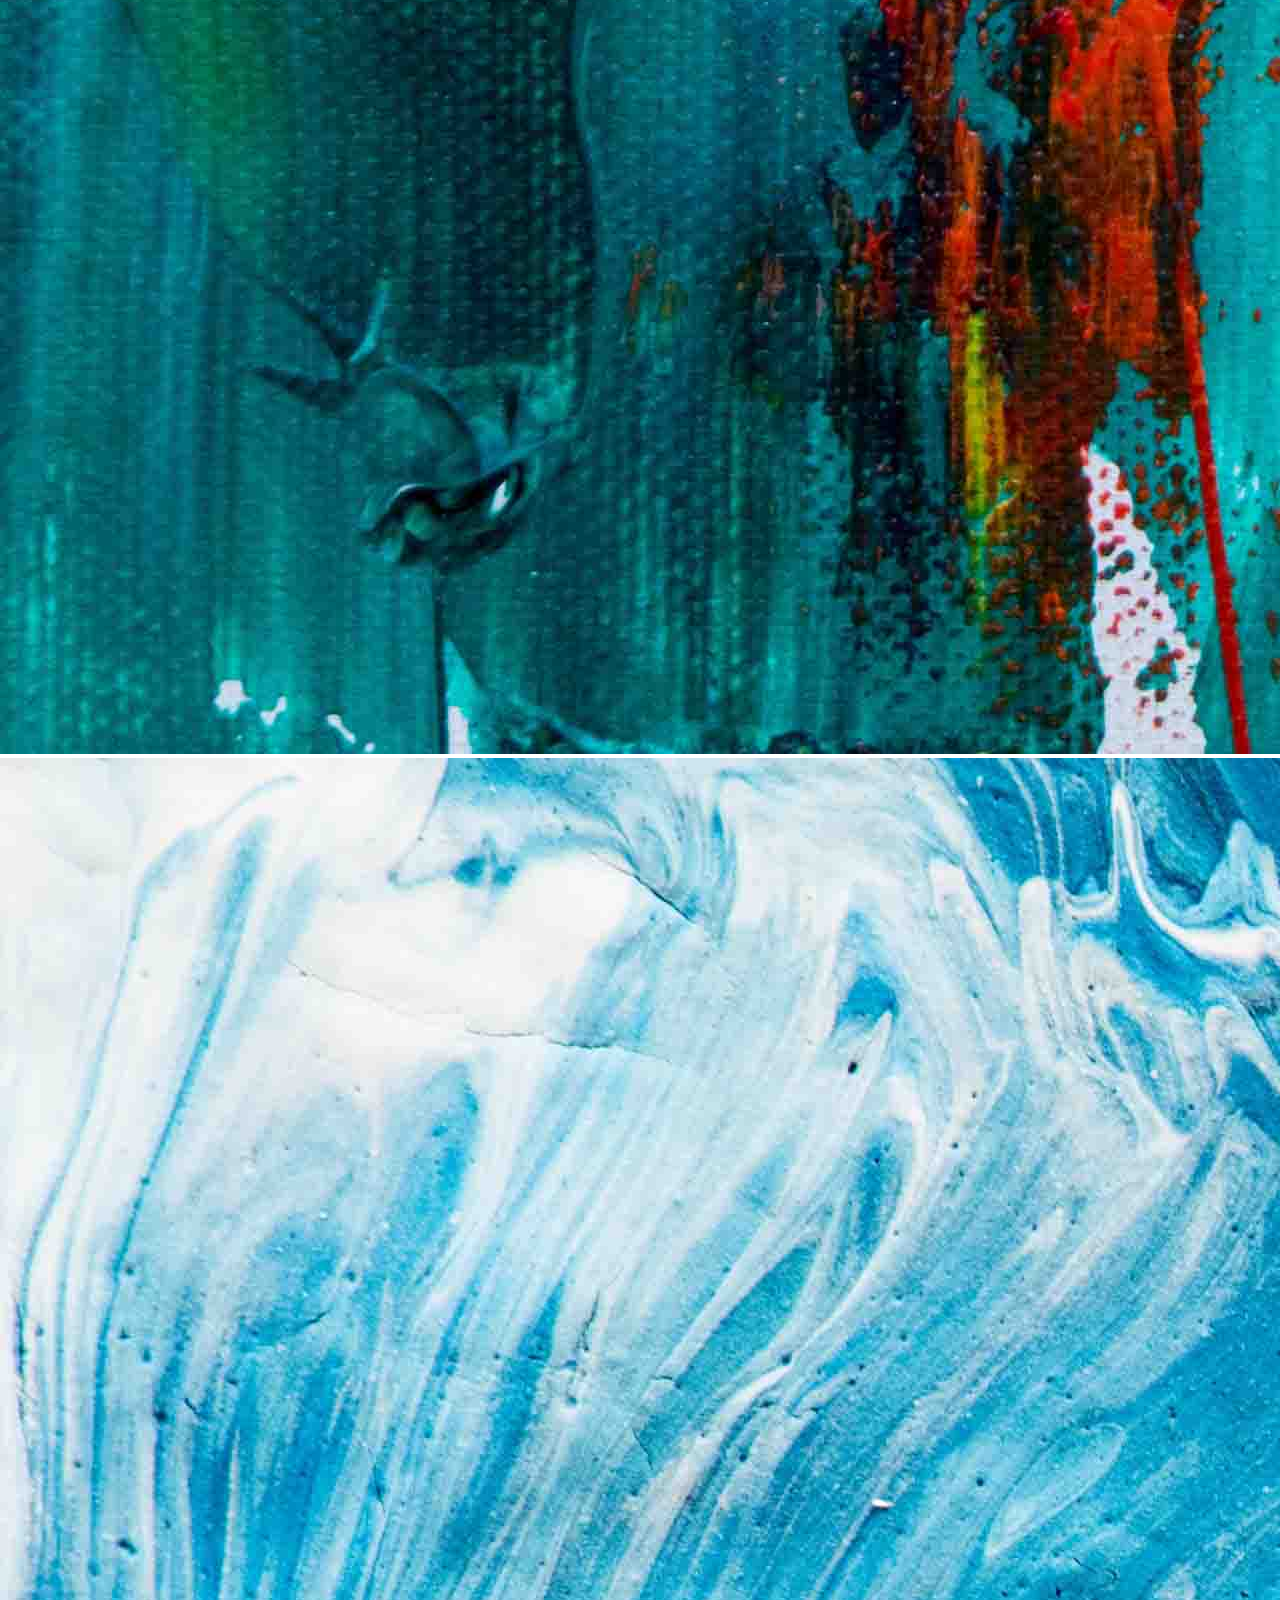
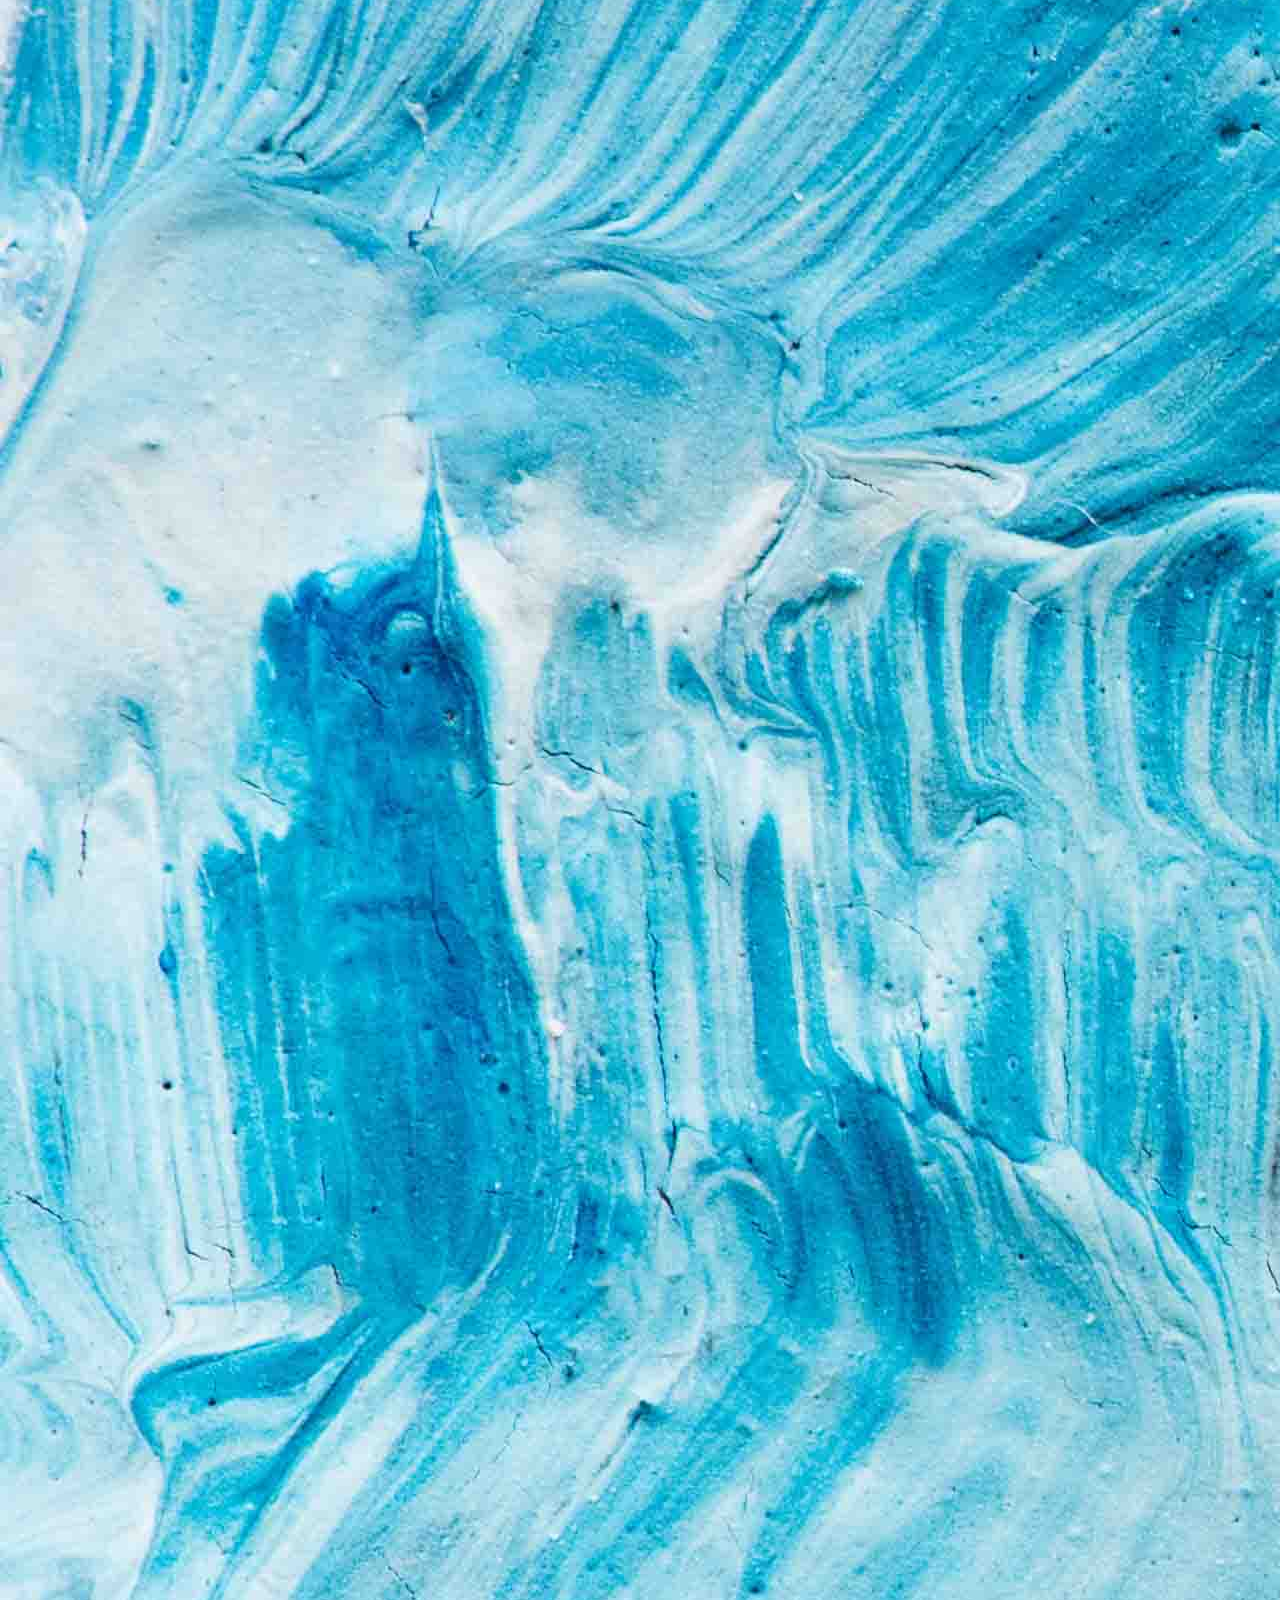
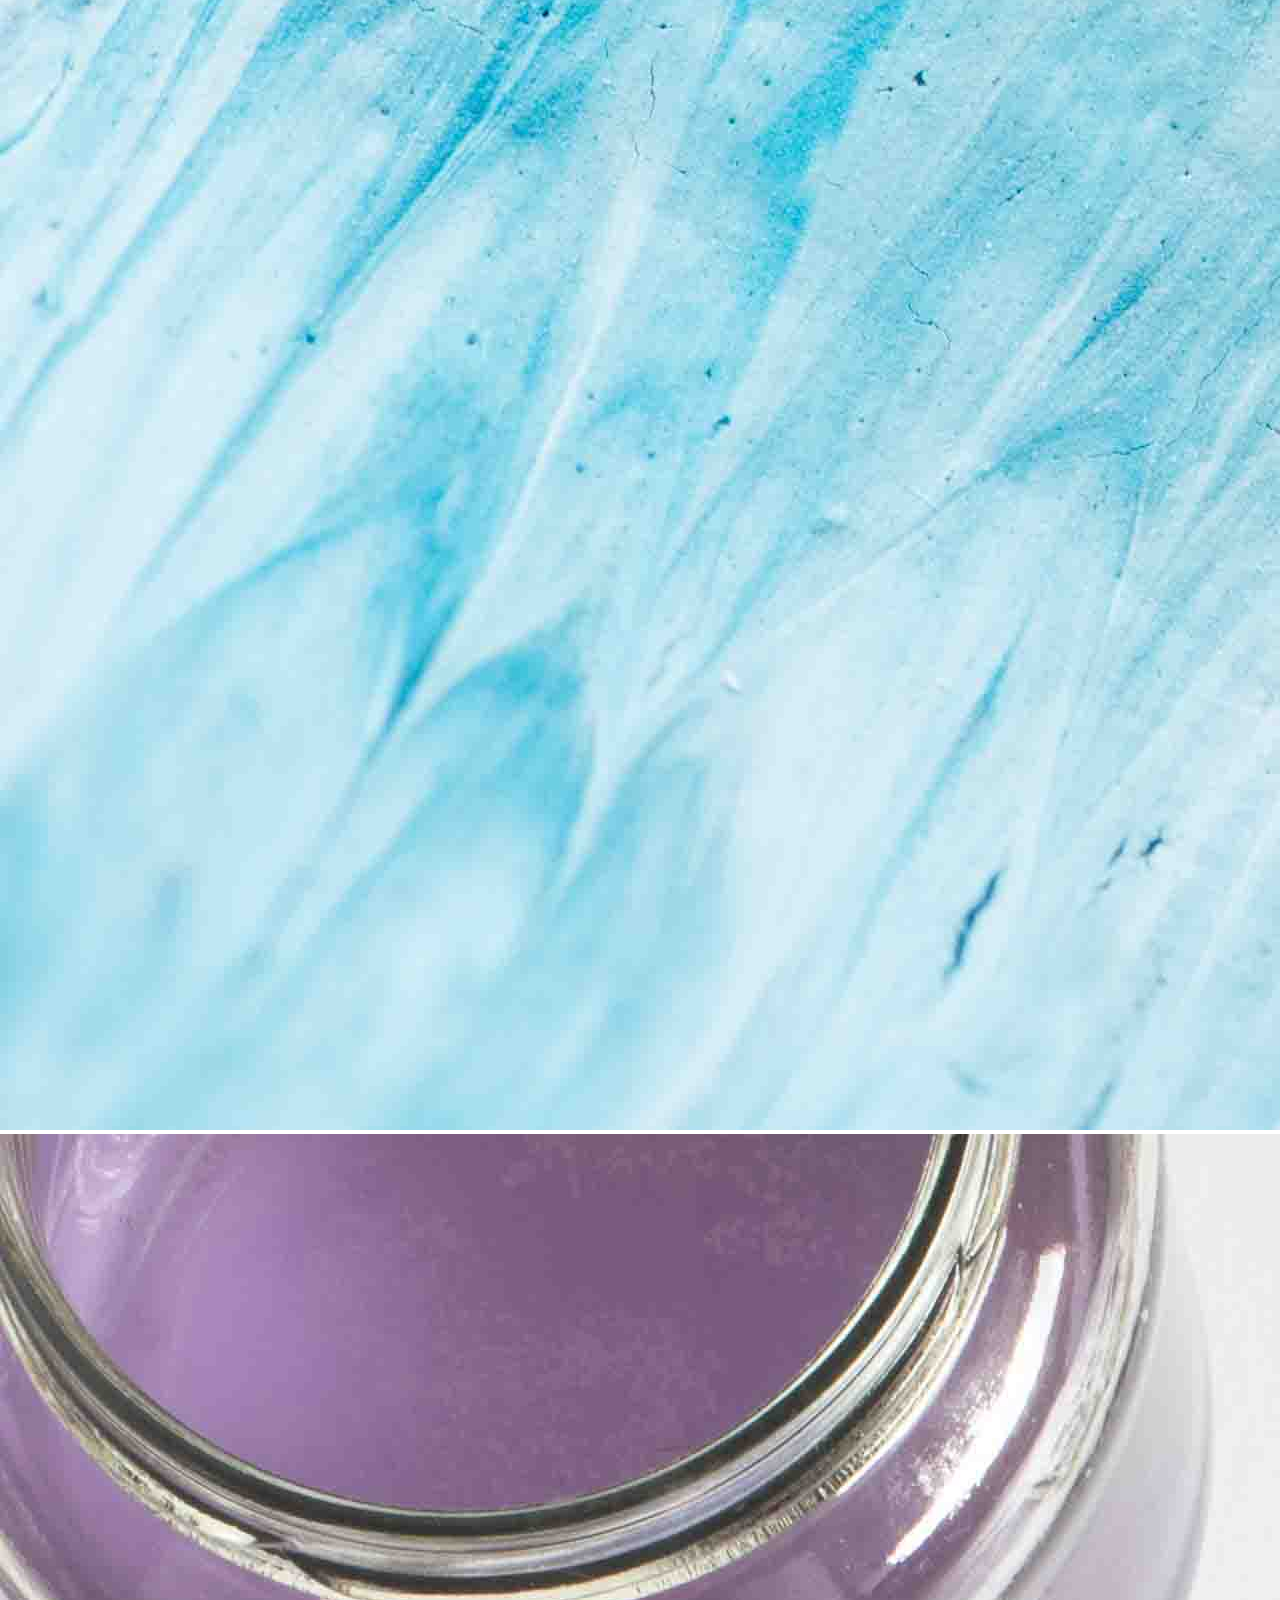
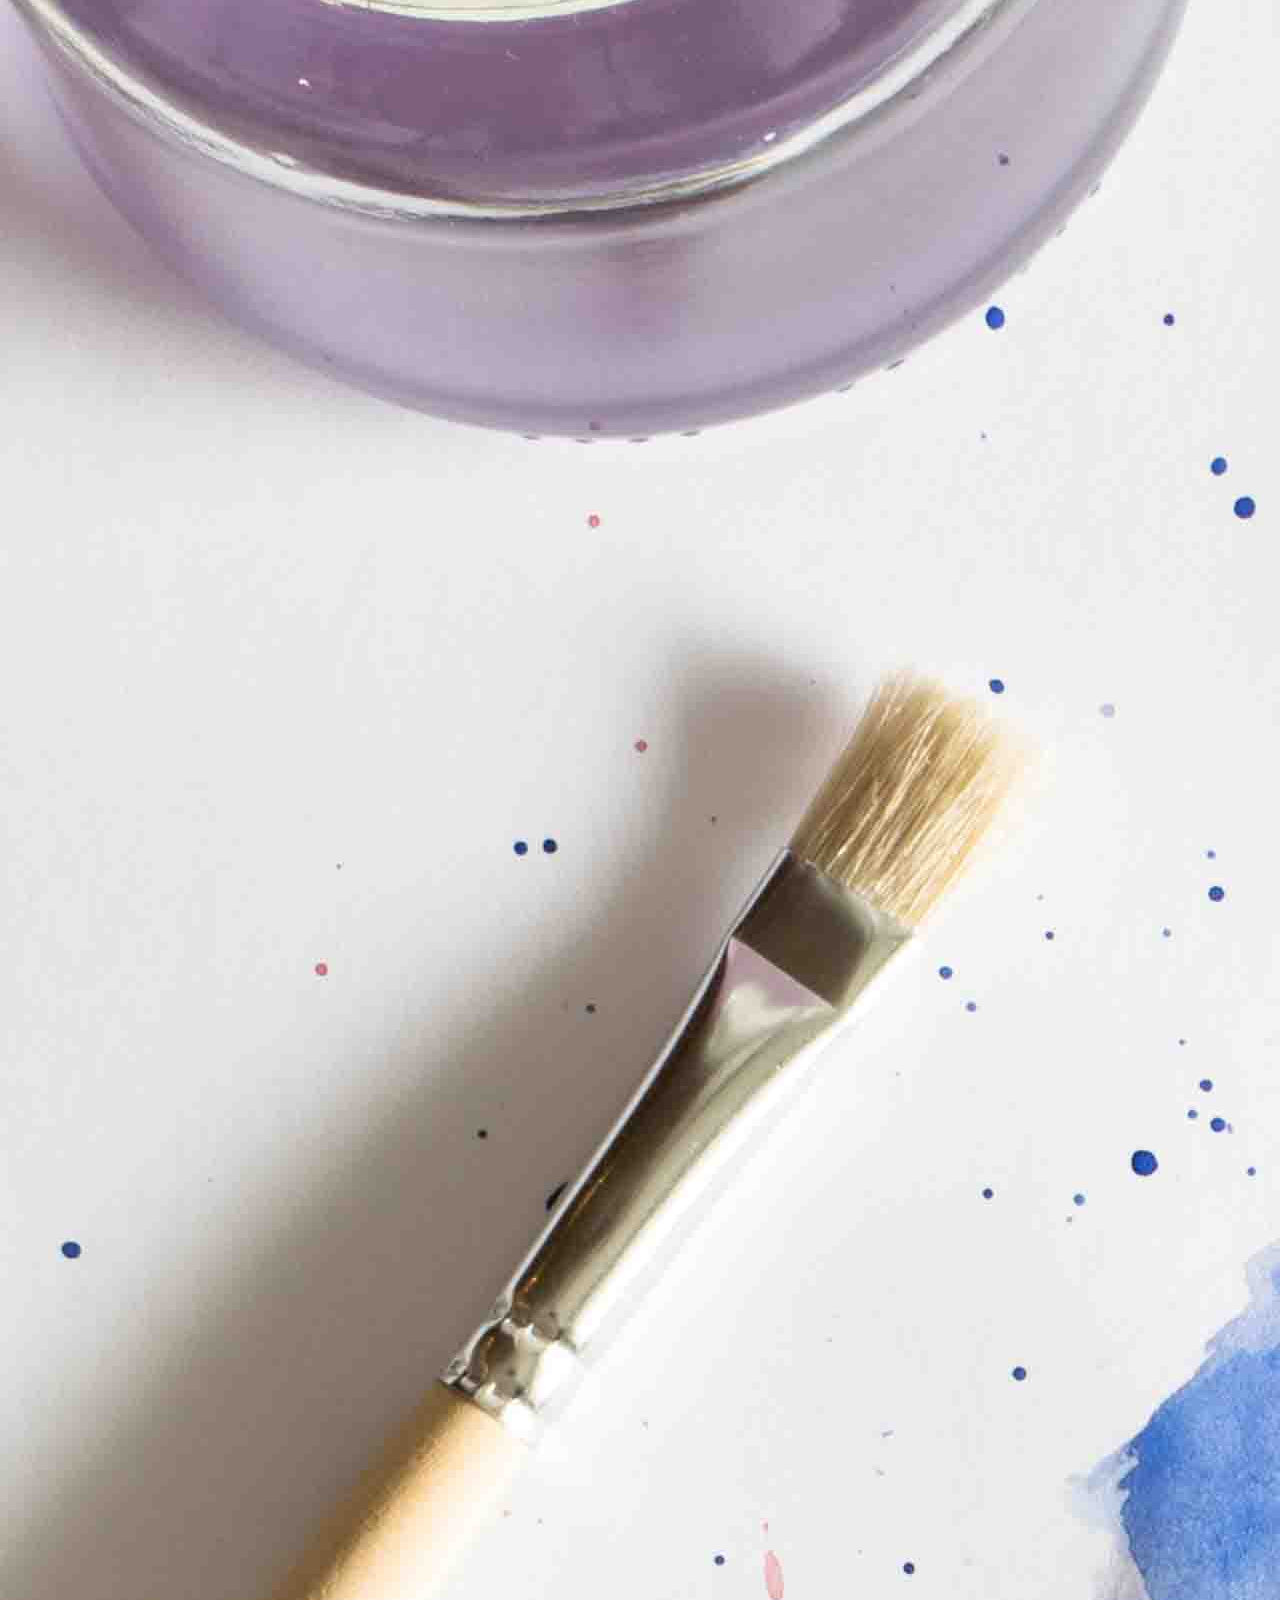
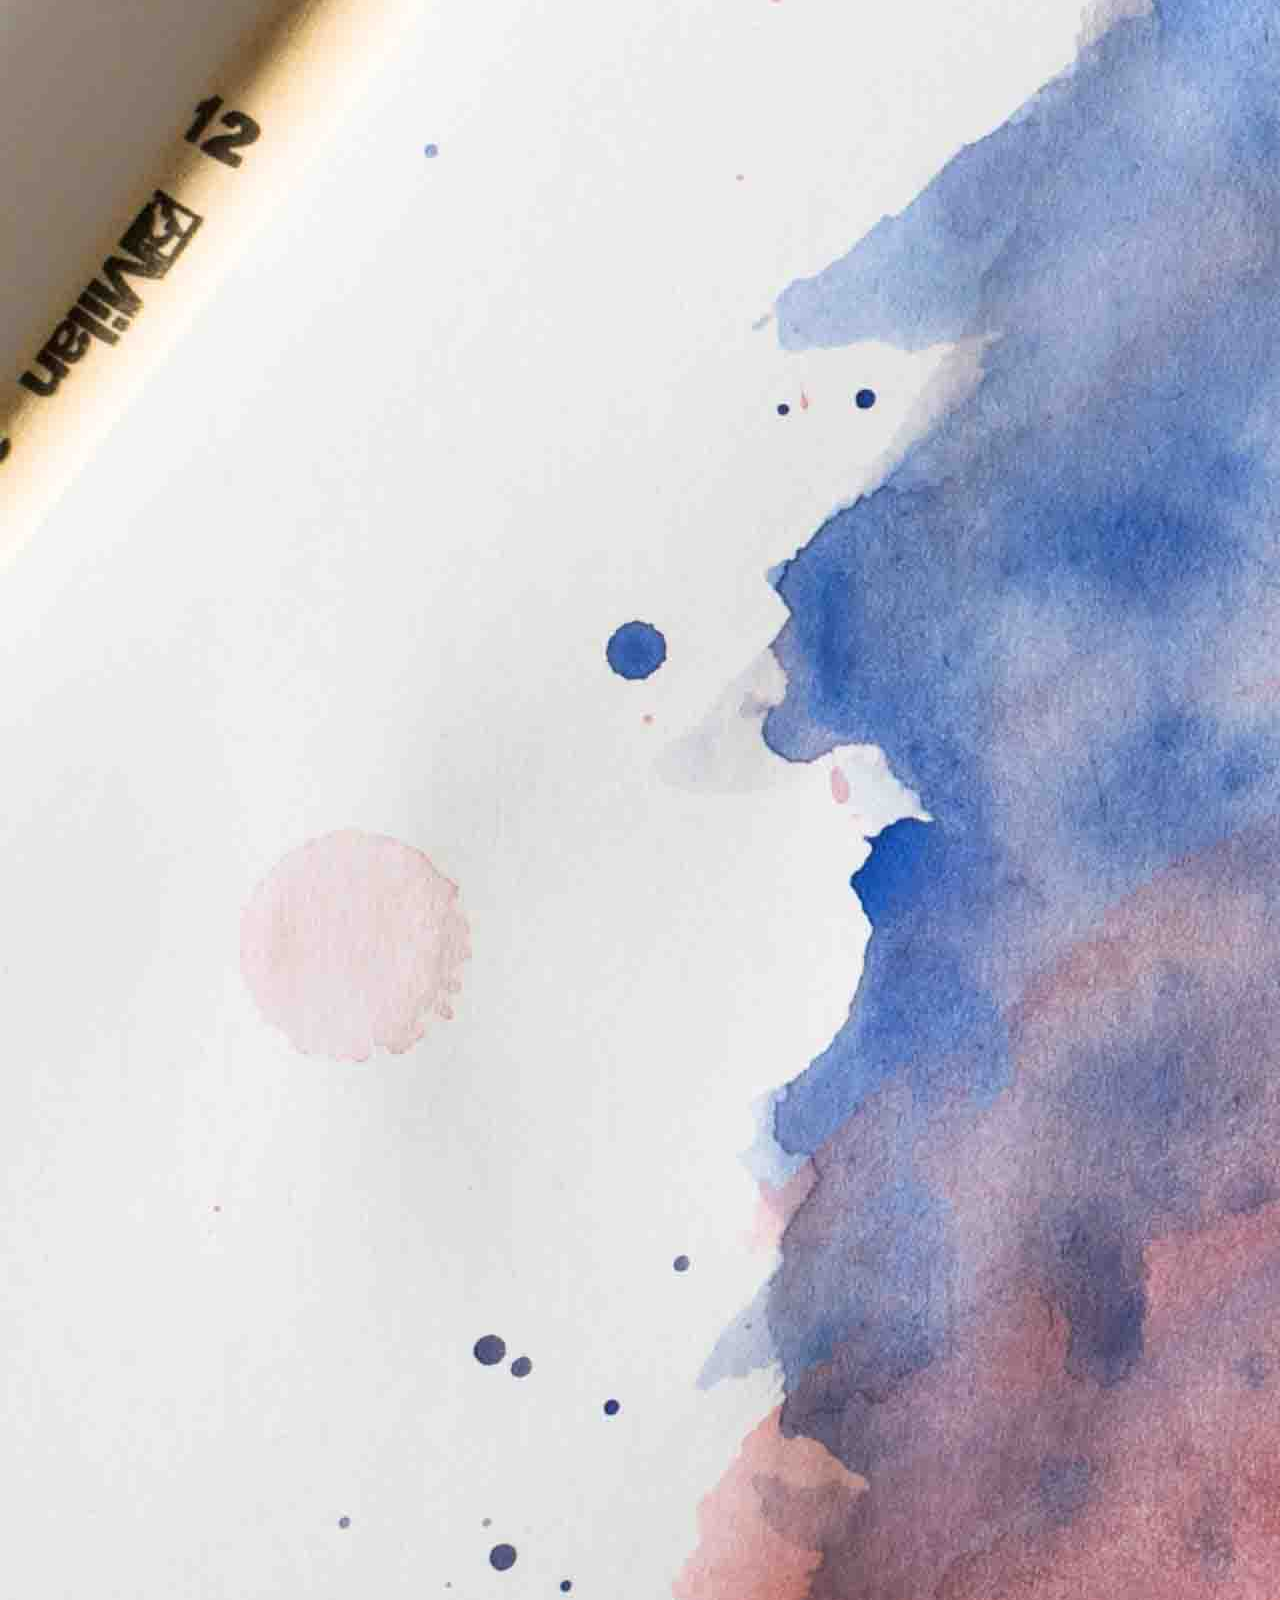
==== commit 90bb0e8e: "Tiny images for faster loading" ====
--- a/artist.html
+++ b/artist.html
@@ -70,12 +70,12 @@
                     perferendis quisquam assumenda fuga dolorum voluptatum.</p>
             </div>
             <div class="work-gallery">
-                <img src="images/artist_3.jpg" alt="">
-                <img src="images/artist_4.jpg" alt="">
-                <img src="images/artist_6.jpg" alt="">
-                <img src="images/artist_5.jpg" alt="">
-                <img src="images/artist_7.jpg" alt="">
-                <img src="images/artist_8.jpg" alt="">
+                <img src="images/artist_3_tiny.jpg" alt="">
+                <img src="images/artist_4_tiny.jpg" alt="">
+                <img src="images/artist_6_tiny.jpg" alt="">
+                <img src="images/artist_5_tiny.jpg" alt="">
+                <img src="images/artist_7_tiny.jpg" alt="">
+                <img src="images/artist_8_tiny.jpg" alt="">
             </div>
         </div>
     </main>
